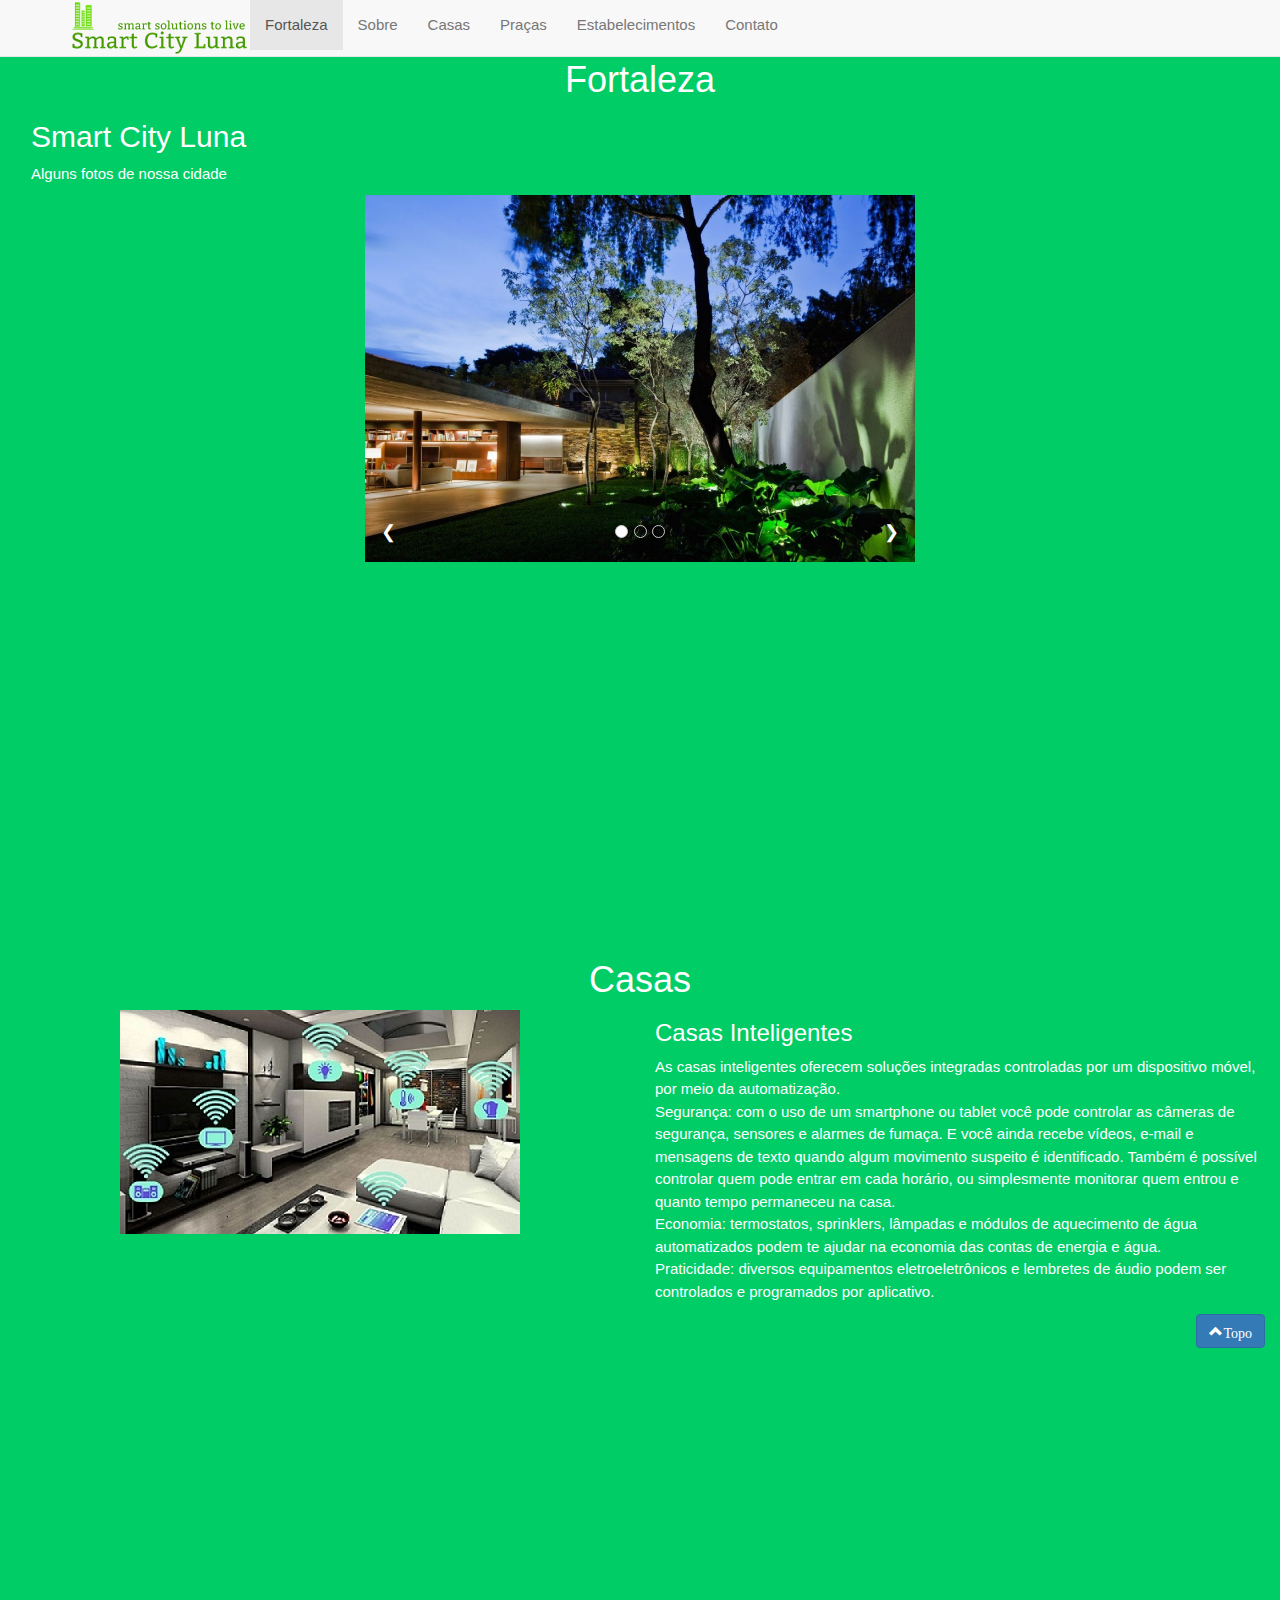
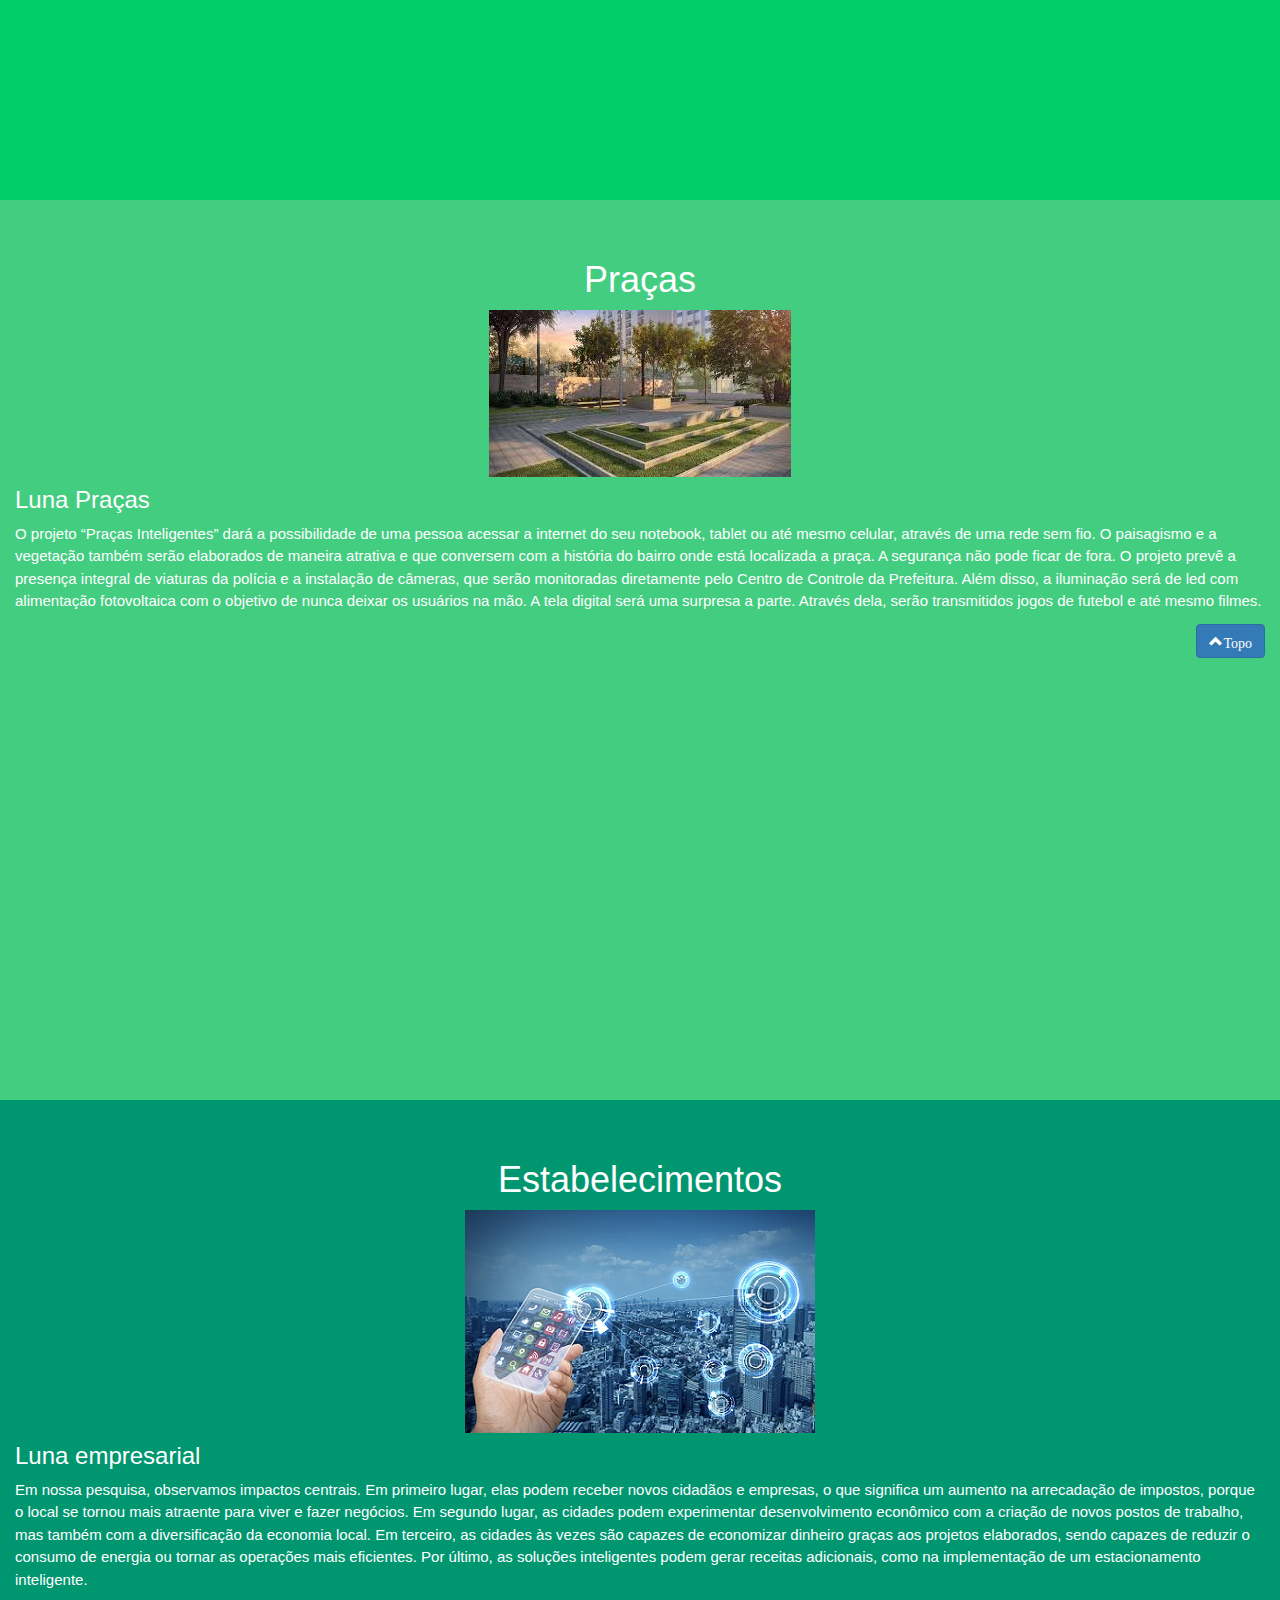
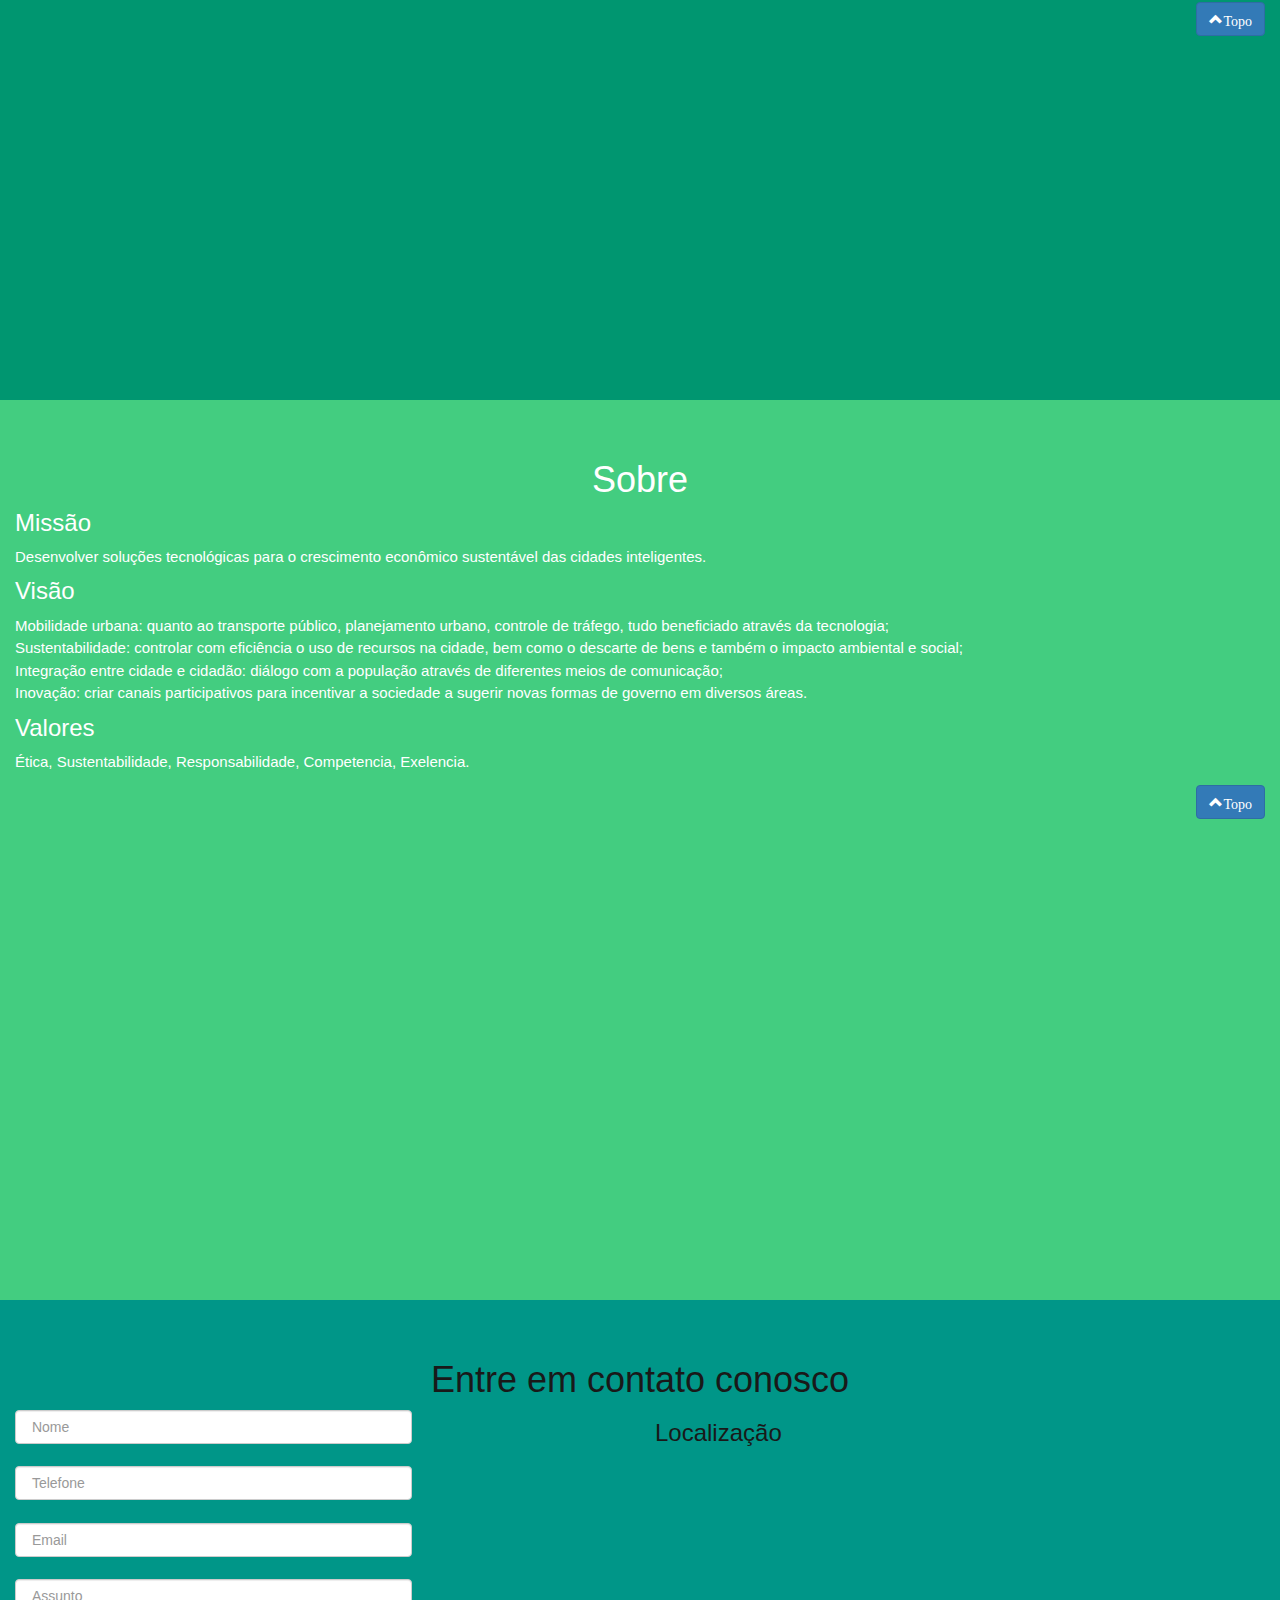
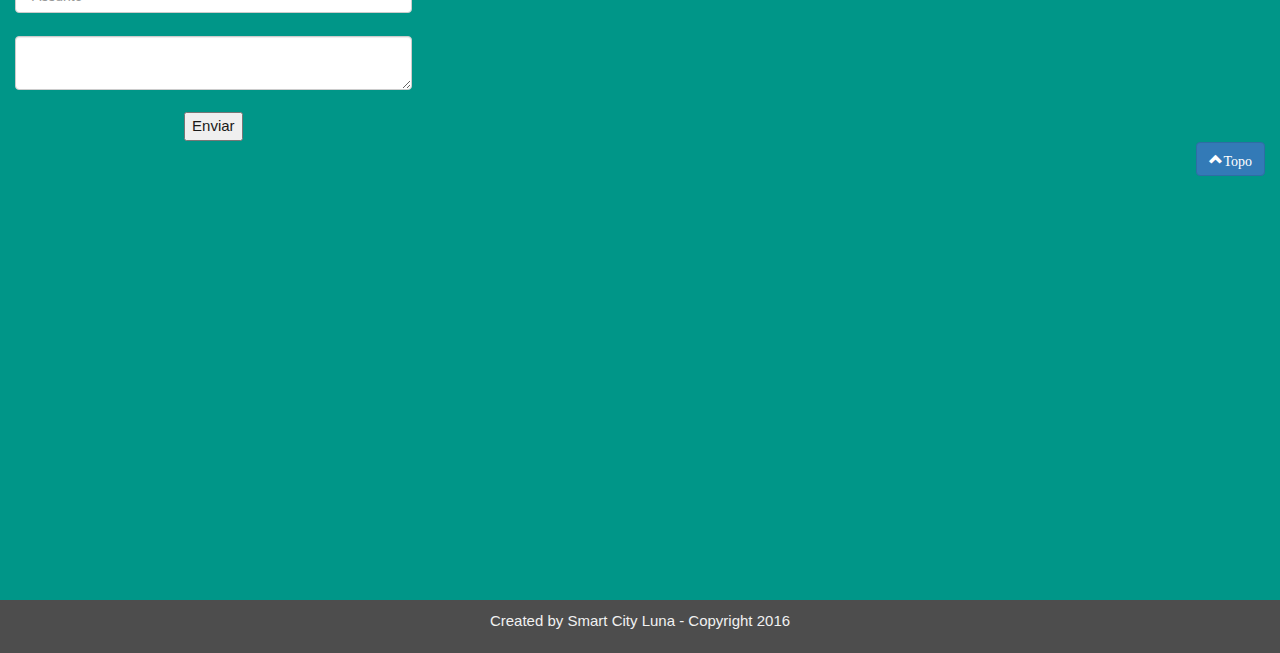
==== index.html @ f173e993 "Trabalho lançado" ====
<!DOCTYPE html>
<html lang="pt-br">
  <head>
    <meta charset="utf-8">
    <meta http-equiv="X-UA-Compatible" content="IE=edge">
    <meta name="viewport" content="width=device-width, initial-scale=1">
    <!-- The above 3 meta tags *must* come first in the head; any other head content must come *after* these tags -->
    <title>Bootstrap</title>

    <!-- Bootstrap -->
    <link href="bootstrap/css/bootstrap.min.css" rel="stylesheet">
    <link href="css/estilo.css" rel="stylesheet">
    <link rel="stylesheet" href="https://www.w3schools.com/w3css/4/w3.css">

    <style>
      .mySlides {display:none}
      .w3-left, .w3-right, .w3-badge {cursor:pointer}
      .w3-badge {height:13px;width:13px;padding:0}
    </style>


    <!-- HTML5 shim and Respond.js for IE8 support of HTML5 elements and media queries -->
    <!-- WARNING: Respond.js doesn't work if you view the page via file:// -->
    <!--[if lt IE 9]>
      <script src="https://oss.maxcdn.com/html5shiv/3.7.2/html5shiv.min.js"></script>
      <script src="https://oss.maxcdn.com/respond/1.4.2/respond.min.js"></script>
    <![endif]
  </head> -->

<body data-spy="scroll" data-target=".navbar" data-offset="50">


<nav class="navbar navbar-default navbar-fixed-top">

        <div class="container">

	        <div class="navbar-header">

	          <button type="button" class="navbar-toggle" data-toggle="collapse" data-target="#barra-navegacao">
	            <span class="icon-bar"></span>
	            <span class="icon-bar"></span>
	            <span class="icon-bar"></span>
	            <span class="sr-only">Alternar Menu</span>
	          </button>
	          <a href="#" > <img src="img/lg2.png" class="logo">  </a>

	        </div>

	        <div class="collapse navbar-collapse" id="barra-navegacao">

	          <ul class="nav navbar-nav">
	            <li class="active"> <a href="#fortaleza">Fortaleza</a></li>
	            <li> <a href="#empresa">Sobre</a></li>
	            <li> <a href="#casas">Casas</a></li>
	            <li> <a href="#pracas">Praças</a></li>
	            <li> <a href="#estabelecimentos">Estabelecimentos</a></li>
	            <li> <a href="#contato">Contato</a></li>

	          </ul>

	        </div>

        </div>
</nav>

<div id="fortaleza" class="container-fluid">
			<h1 class="text-center">Fortaleza</h1>
	
<div class="w3-container">
<h2>Smart City Luna</h2>
<p>Alguns fotos de nossa cidade</p>
</div>

<div class="w3-content w3-display-container" style="max-width:550px">
<img class="mySlides" src="img/imagem1.jpg" style="width:100%">
<img class="mySlides" src="img/imagem2.jpg" style="width:100%">
<img class="mySlides" src="img/imagem3.jpg" style="width:100%">
<div class="w3-center w3-container w3-section w3-large w3-text-white w3-display-bottommiddle" style="width:100%">
<div class="w3-left w3-hover-text-khaki" onclick="plusDivs(-1)">&#10094;</div>
<div class="w3-right w3-hover-text-khaki" onclick="plusDivs(1)">&#10095;</div>
<span class="w3-badge demo w3-border w3-transparent w3-hover-white" onclick="currentDiv(1)"></span>
<span class="w3-badge demo w3-border w3-transparent w3-hover-white" onclick="currentDiv(2)"></span>
<span class="w3-badge demo w3-border w3-transparent w3-hover-white" onclick="currentDiv(3)"></span>
</div>
</div>

<script>
var slideIndex = 1;
showDivs(slideIndex);

function plusDivs(n) {
showDivs(slideIndex += n);
}

function currentDiv(n) {
showDivs(slideIndex = n);
}

function showDivs(n) {
var i;
var x = document.getElementsByClassName("mySlides");
var dots = document.getElementsByClassName("demo");
if (n > x.length) {slideIndex = 1}
if (n < 1) {slideIndex = x.length}
for (i = 0; i < x.length; i++) {
 x[i].style.display = "none";
}
for (i = 0; i < dots.length; i++) {
 dots[i].className = dots[i].className.replace(" w3-white", "");
}
x[slideIndex-1].style.display = "block";
dots[slideIndex-1].className += " w3-white";
}

var myIndex = 0;
carousel();

function carousel() {
    var i;
    var x = document.getElementsByClassName("mySlides");
    for (i = 0; i < x.length; i++) {
       x[i].style.display = "none";
    }
    myIndex++;
    if (myIndex > x.length) {myIndex = 1}
    x[myIndex-1].style.display = "block";
    setTimeout(carousel, 3000);
}
</script>
		</div>

		<div id="casas" class="container-fluid">
			<h1 class="text-center">Casas</h1>

				<div class="row">
				
					<div class="col-lg-6" class="col-xs-12">
						
							<img src="img/casa-inteligente.jpg" class="img-responsive" class="col-xs-12">						
					</div>
				
				

				
					<div class="col-lg-6" class="col-xs-12">
						
							<h3>
								Casas Inteligentes
							</h3>
							<p>
								As casas inteligentes oferecem soluções integradas controladas por um dispositivo móvel, por meio da automatização. <br>
							Segurança: com o uso de um smartphone ou tablet você pode controlar as câmeras de segurança, sensores e alarmes de fumaça. E você ainda recebe vídeos, e-mail e mensagens de texto quando algum movimento suspeito é identificado.

							Também é possível controlar quem pode entrar em cada horário, ou simplesmente monitorar quem entrou e quanto tempo permaneceu na casa.<br>
							Economia: termostatos, sprinklers, lâmpadas e módulos de aquecimento de água automatizados podem te ajudar na economia das contas de energia e água.<br>
							Praticidade: diversos equipamentos eletroeletrônicos e lembretes de áudio podem ser controlados e programados por aplicativo.
							</p>
						
						
					</div>
				</div>
				 <button type="'button" name="button" id="btnTopo" onclick="goTopo()" class="btn btn-primary glyphicon glyphicon-chevron-up">Topo</button>



		</div>

		<div id="pracas" class="container-fluid">
			<h1 class="text-center">Praças</h1>
				<div class="row">
					<div class="col-lg-12">
						<img src="praca.jpg" class="img-responsive">
					</div>
				
			
					<div class="col-lg-12">
						<h3>Luna Praças</h3>	
						<p>
							O projeto “Praças Inteligentes” dará a possibilidade de uma pessoa acessar a internet do seu notebook, tablet ou até mesmo celular, através de uma rede sem fio. O paisagismo e a vegetação também serão elaborados de maneira atrativa e que conversem com a história do bairro onde está localizada a praça. A segurança não pode ficar de fora. O projeto prevê a presença integral de viaturas da polícia e a instalação de câmeras, que serão monitoradas diretamente pelo Centro de Controle da Prefeitura. Além disso, a iluminação será de led com alimentação fotovoltaica com o objetivo de nunca deixar os usuários na mão. A tela digital será uma surpresa a parte. Através dela, serão transmitidos jogos de futebol e até mesmo filmes.
						</p>
					</div>
				
				</div>
				<button type="'button" name="button" id="btnTopo" onclick="goTopo()" class="btn btn-primary glyphicon glyphicon-chevron-up">Topo</button>

		</div>

		<div id="estabelecimentos" class="container-fluid">
			<h1 class="text-center">Estabelecimentos</h1>
			<div class="row">
				<div class="col-lg-12">
					<img src="img/estabelecimento.jpg" class="img-responsive">
				</div>
			
			
			<div class="col-lg-12">
				<h3> Luna empresarial</h3>
				<p>
				Em nossa pesquisa, observamos impactos centrais. Em primeiro lugar, elas podem receber novos cidadãos e empresas, o que significa um aumento na arrecadação de impostos, porque o local se tornou mais atraente para viver e fazer negócios.

				Em segundo lugar, as cidades podem experimentar desenvolvimento econômico com a criação de novos postos de trabalho, mas também com a diversificação da economia local.

				Em terceiro, as cidades às vezes são capazes de economizar dinheiro graças aos projetos elaborados, sendo capazes de reduzir o consumo de energia ou tornar as operações mais eficientes.

				Por último, as soluções inteligentes podem gerar receitas adicionais, como na implementação de um estacionamento inteligente.
				</p>
			</div>
		</div>
			 <button type="'button" name="button" id="btnTopo" onclick="goTopo()" class="btn btn-primary glyphicon glyphicon-chevron-up">Topo</button>

			

		</div>
		<div id="empresa" class="container-fluid">
			<h1 class="text-center">Sobre</h1>
		

			<h3>Missão</h3>
			<p>
				Desenvolver soluções tecnológicas para o crescimento econômico sustentável das cidades inteligentes.
			</p>
			<h3>Visão</h3>
			<p>
				Mobilidade urbana: quanto ao transporte público, planejamento urbano, controle de tráfego, tudo beneficiado através da tecnologia;<br>
				Sustentabilidade: controlar com eficiência o uso de recursos na cidade, bem como o descarte de bens e também o impacto ambiental e social;<br>
				Integração entre cidade e cidadão: diálogo com a população através de diferentes meios de comunicação;<br>
				Inovação: criar canais participativos para incentivar a sociedade a sugerir novas formas de governo em diversos áreas.
			</p>
			<h3>Valores</h3>
			<p>
				Ética, Sustentabilidade, Responsabilidade, Competencia, Exelencia.
			</p>
			 <button type="'button" name="button" id="btnTopo" onclick="goTopo()" class="btn btn-primary glyphicon glyphicon-chevron-up">Topo</button>
			
		</div>
		<div id="contato" class="container-fluid">
			<h1 class="text-center">Entre em contato conosco</h1>
				<div class="row">
					<div class="col-md-4">
						<form method="post" action="enviaEmail.php">
					    	 <center>
					          <input id="nome" type="text" required="required" name="nome" placeholder="&nbsp;Nome" class="form-control">
					            <br>
				                  <input id="telefone" type="text" required name="telefone" placeholder="&nbsp;Telefone" class="form-control">
				                  <br>
				                  <input id="email" type="email" required name="email" placeholder="&nbsp;Email" class="form-control">
				                  <br>
				                  <input id="assunto" type="text" required name="assunto" placeholder="&nbsp;Assunto" class="form-control">
				                  <br>
				                  <textarea name="mensagem" id="mensagem" required  placeholder="&nbsp;Mensagem" class="form-control"> </textarea><br />
				                
				                  <button id="btnEnviar" type="button" class="botao" name="submit"> Enviar </button>
				             </center>
		             	 </form>
	              	</div>	              	
			   		<div class="col-md-2">
			   			
			   		</div>
			   	    <div class="col-md-6">
			   	    	<h3> Localização</h3>
				         <iframe src="https://www.google.com/maps/embed?pb=!1m18!1m12!1m3!1d3980.625831308579!2d-38.45012298648992!3d-3.890102545102337!2m3!1f0!2f0!3f0!3m2!1i1024!2i768!4f13.1!3m3!1m2!1s0x7c75a5099781b05%3A0x3cb3329ffbd6b0fc!2sAv.+Eus%C3%A9bio+de+Queiroz%2C+Eus%C3%A9bio+-+CE!5e0!3m2!1spt-BR!2sbr!4v1508689004260" width="300" height="200" frameborder="0" style="border:0" allowfullscreen></iframe>
				    </div> 
				              
			     </div>

			    
			      <button type="'button" name="button" id="btnTopo" onclick="goTopo()" class="btn btn-primary glyphicon glyphicon-chevron-up">Topo</button>
		</div>



	<script src="https://ajax.googleapis.com/ajax/libs/jquery/1.11.3/jquery.min.js"></script>
    <!-- Include all compiled plugins (below), or include individual files as needed -->
    <script src="bootstrap/js/bootstrap.min.js"></script>
    <script src="js/script.js"></script>
</body>

<footer>

    <p>Created by Smart City Luna - Copyright 2016</p>

 </footer>

<style media="screen">
  #btnTopo{
    float: right;
    margin-bottom: 0px
    
  }
</style>

<script>
  function goTopo(){
    window.scrollTo(0, 0);
  }


</script>


</html>
---- css/estilo.css ----
body{
  position:relative;
}

#fortaleza {padding-top:50px;height:100vh;color: #fff; background-color: #00CD66;}
#empresa {padding-top:50px;height:100vh;color: #fff; background-color:#43CD80 ;}
#casas {padding-top:50px;height:100vh;color: #fff; background-color: #00CD66;}
#pracas {padding-top:50px;height:100vh;color: #fff; background-color: #43CD80;}
#estabelecimentos {padding-top:50px;height:100vh;color: #fff; background-color:#009670;}
#contato {padding-top:50px;height:100vh;color: #191919; background-color:#009688;}

.img-responsive {
    margin: 0 auto;
}

#container{
  width: 80%;
  height: 450px;
  border: 1px solid black;
  margin: 0 auto;
  position: relative;
}

#container>img{
  width: 100%;
  height: 100%;
  position: relative;
}

#container>.btn{
  position: absolute;
  width: 50px;
  height: 50px;
  border: none;
  border-radius: 25px;
  top: 200px;
  background: black;
  color: white;
  font-size: 20px;

}

#container>#btn2{
  position: relative;
  float: right;
}

#container>#btn1:houver{
  box-shadow: 10px 0px 20px 0px black;
}

#container>#btn1:houver{
  box-shadow: -10px 0px 20px 0px black;
}

.topo{
  color: #191919;
  float: right;
  
}


footer{
  text-align: center;
  padding: 10px;
  background-color: #4d4d4d;
  color: #f1f1f1;
}

#logo{
  padding-top: 0px;
  padding-left: 0px;
  max-width: 180px;
  max-height: 56;
  display: none;

  
}
.img-casa{
  width: 100px;
  height: 100px;
}
  #formulario{
    float: left;

  }
  

@media only screen and (max-width: 959px) {
    p,h1,h2,h3{
        font-size: 14px;
    }
}

/* Tablet Portrait size to standard 960 (devices and browsers) */
@media only screen and (min-width: 768px) and (max-width: 959px) {
    p,h3{
        font-size: 12px;
    }
}

/* All Mobile Sizes (devices and browser) */
@media only screen and (max-width: 767px) {
    p,h3{
        font-size: 10px;
    }
}

@media only screen and (max-width: 767px) {
    form{
        
        height: 300px;
    }
}
@media only screen and (min-width: 768px) and (max-width: 959px) {
   form{
        
        height: 300px;
    }
}

@media only screen and (max-width: 767px) {
    iframe{
        width: 200px;
        height: 100px;

    }
}
@media only screen and (min-width: 768px) and (max-width: 959px) {
   iframe{
        width: 200px;
        height: 100px;

    }
}


}
/*@media only screen and (max-width: 767px) {
    img{
        width: 300px;
        height: 300px;

    }
    nav #container #navbar-header a #logo{
      width: 180px
      height:56px;
    }
}

/* Mobile Landscape Size to Tablet Portrait (devices and browsers) */
/*@media only screen and (min-width: 480px) and (max-width: 767px) {
    p,h3{
        font-size: 9px;
    }
} */

/* Mobile Portrait Size to Mobile Landscape Size (devices and browsers) */
/*
@media only screen and (max-width: 479px) {
    p,h3{
        font-size: 7px;
    }
} 
*/
#local{
 float: right;

}
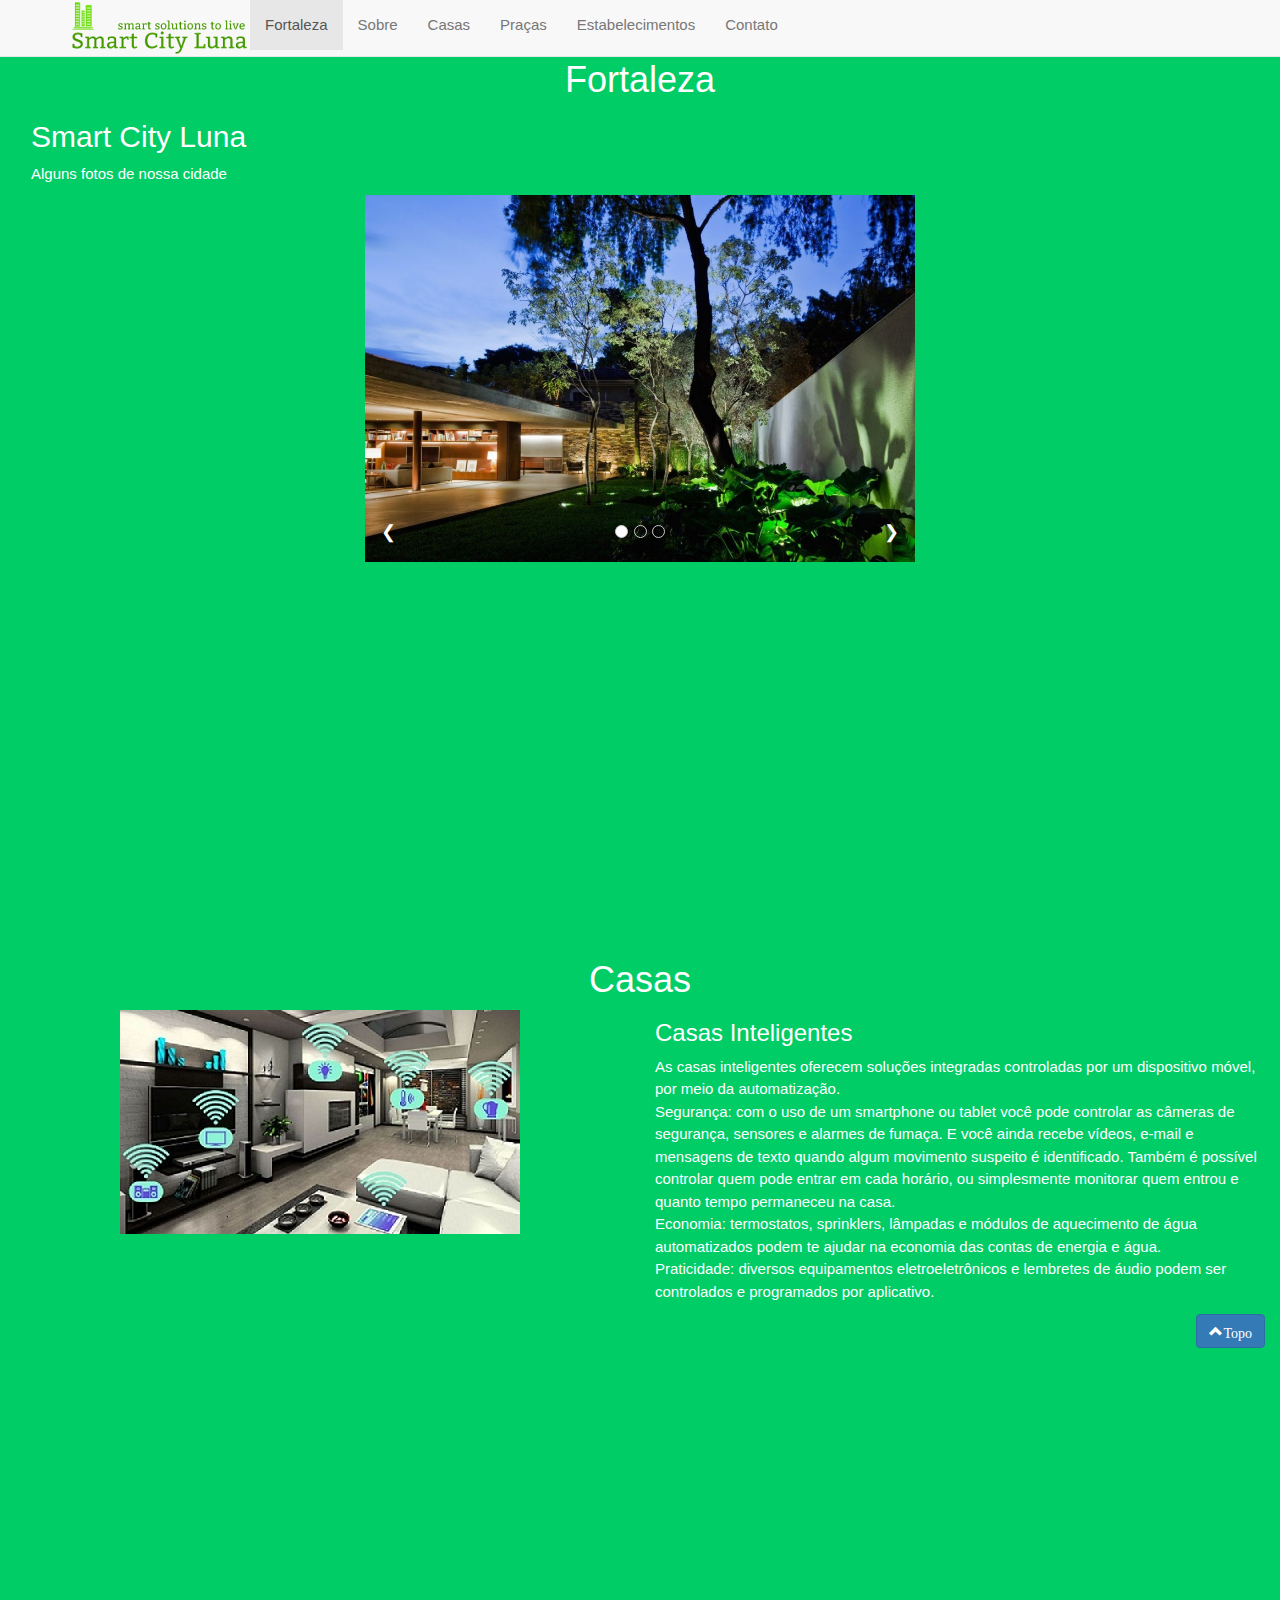
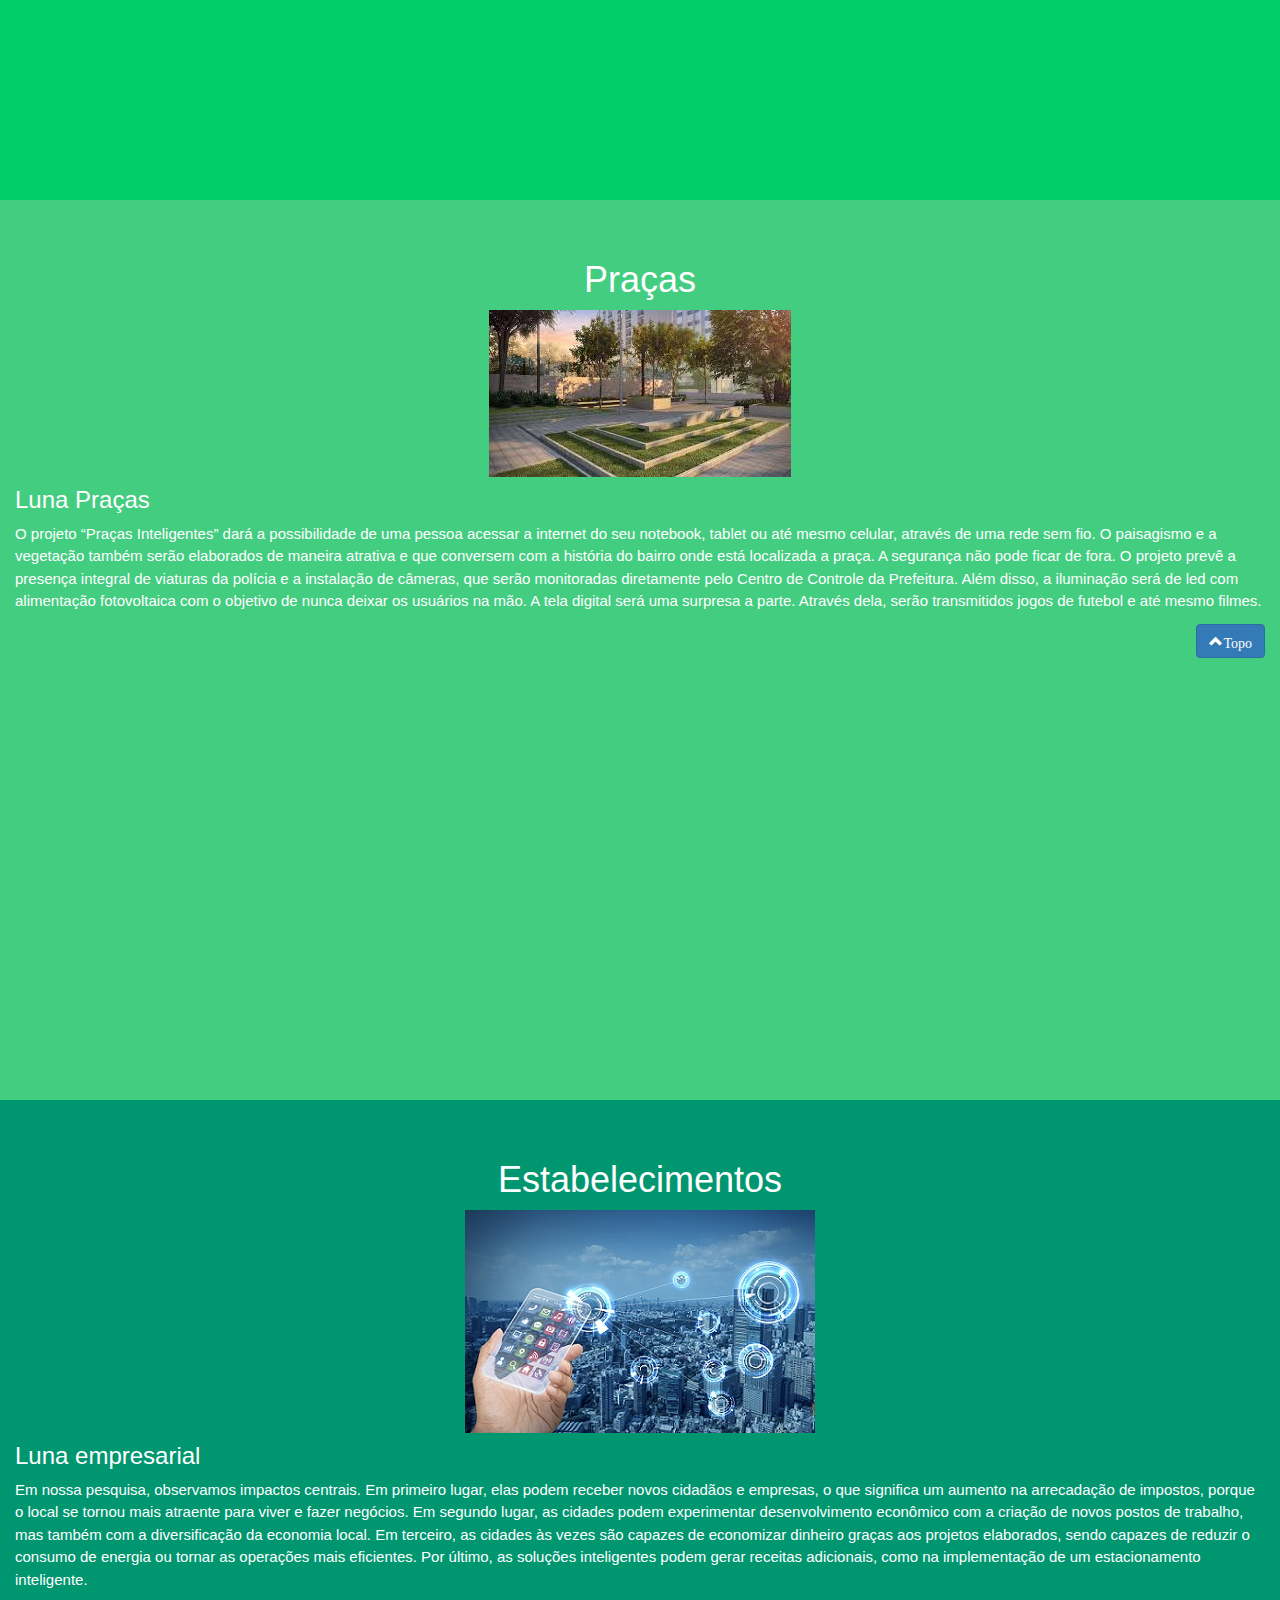
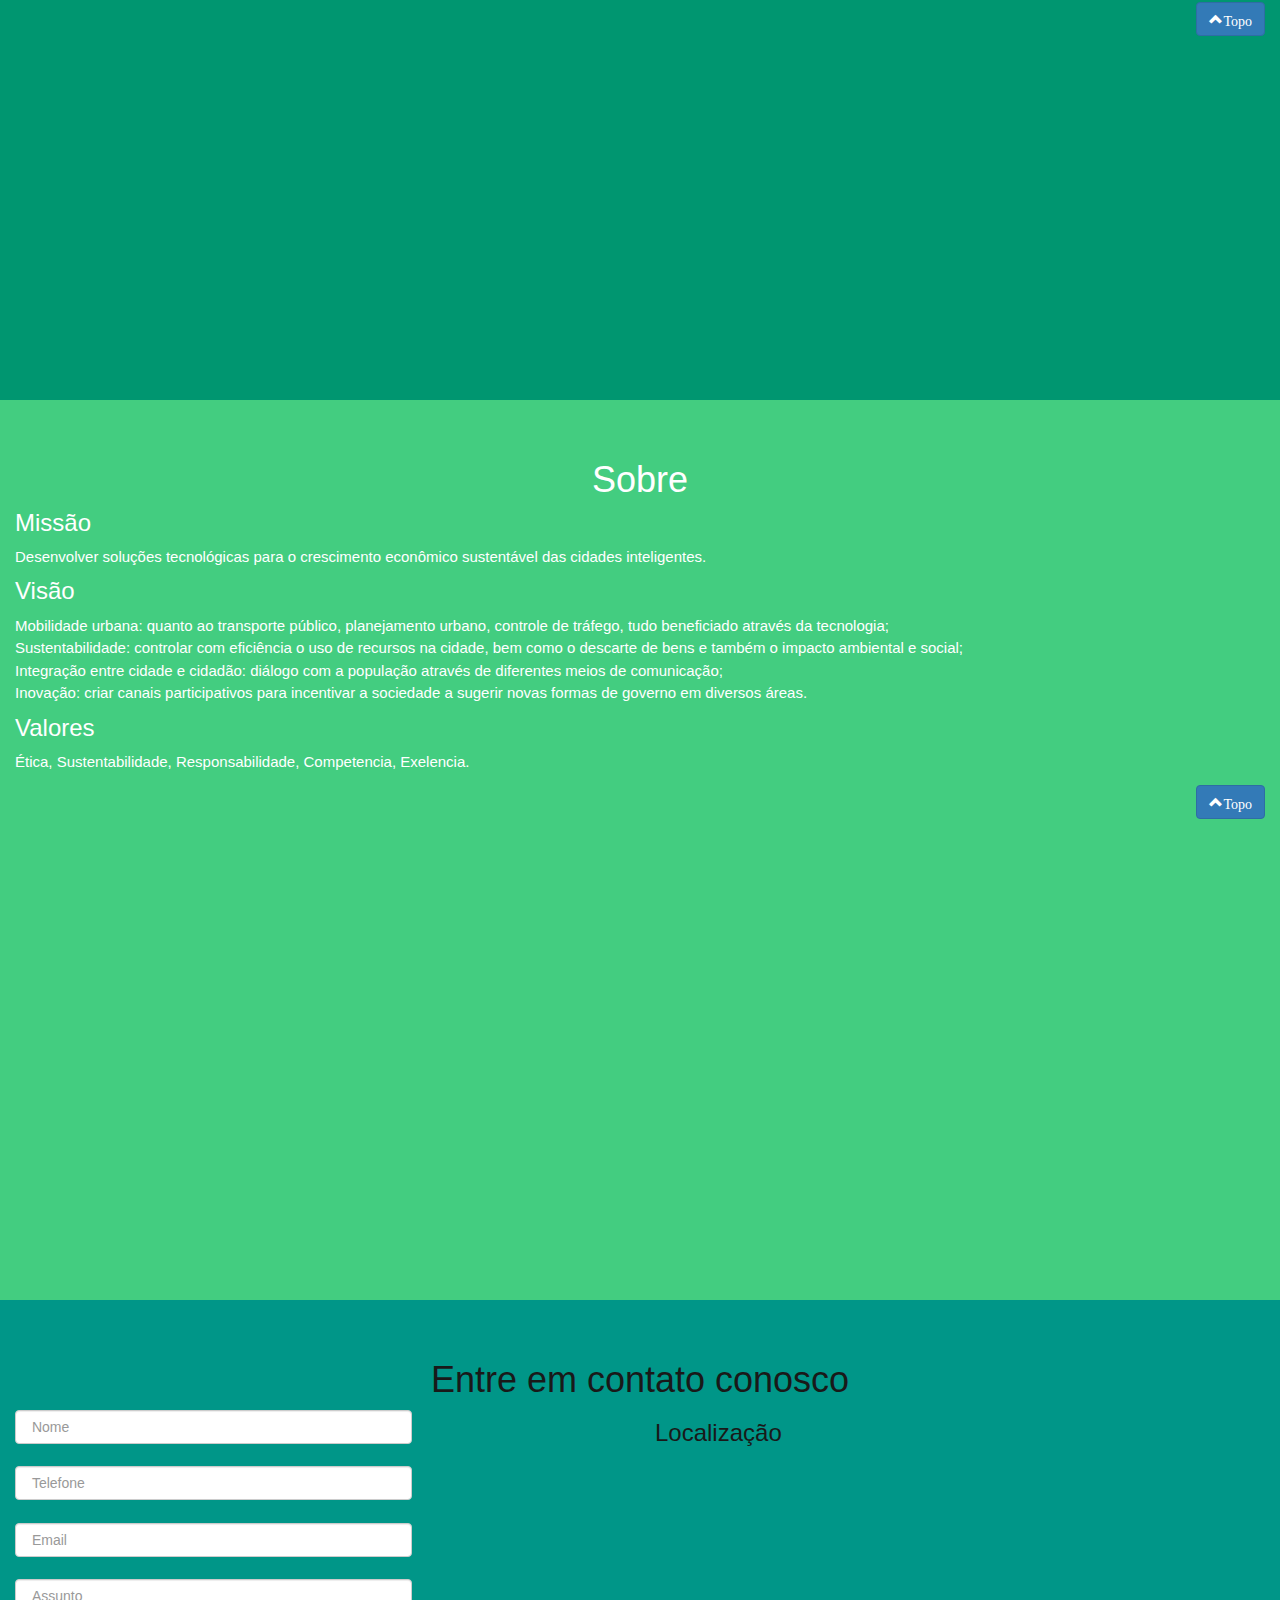
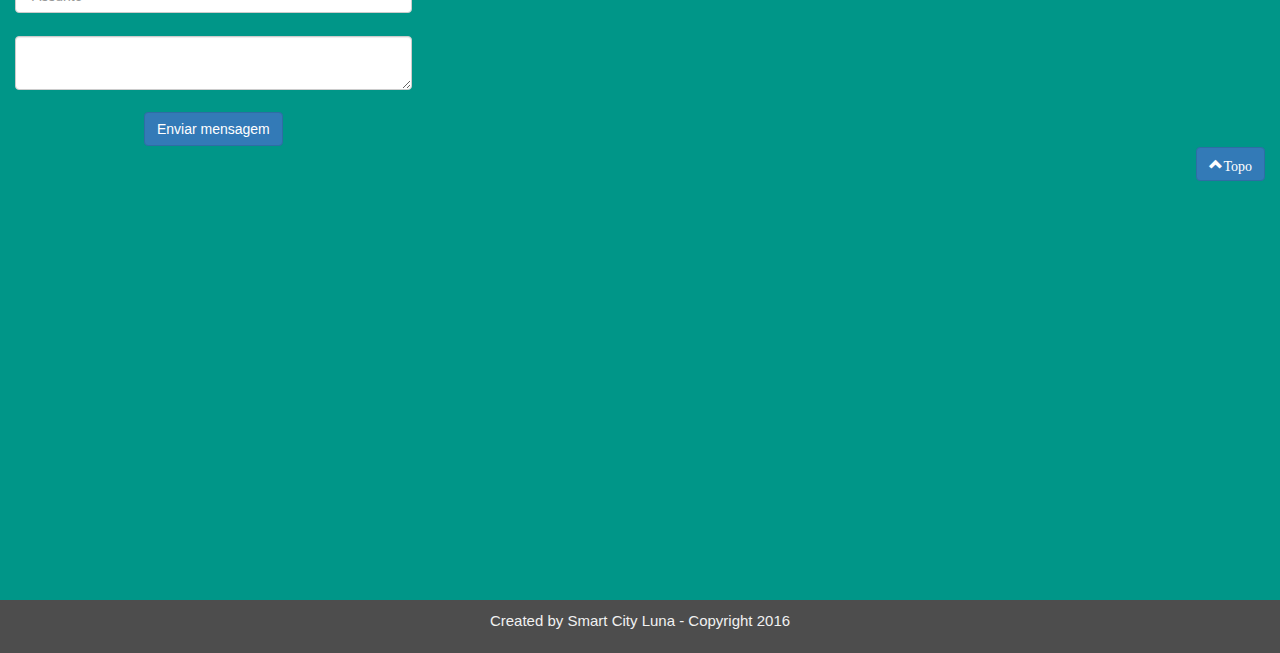
==== commit ae1d1834: "Bugs" ====
--- a/index.html
+++ b/index.html
@@ -5,7 +5,7 @@
     <meta http-equiv="X-UA-Compatible" content="IE=edge">
     <meta name="viewport" content="width=device-width, initial-scale=1">
     <!-- The above 3 meta tags *must* come first in the head; any other head content must come *after* these tags -->
-    <title>Bootstrap</title>
+    <title>Smart City Luna</title>
 
     <!-- Bootstrap -->
     <link href="bootstrap/css/bootstrap.min.css" rel="stylesheet">
@@ -27,7 +27,7 @@
     <![endif]
   </head> -->
 
-<body data-spy="scroll" data-target=".navbar" data-offset="50">
+<body data-spy="scroll" data-target=".navbar" data-offset="50" onload="limpaForm()">
 
 
 <nav class="navbar navbar-default navbar-fixed-top">
@@ -71,7 +71,7 @@
 <p>Alguns fotos de nossa cidade</p>
 </div>
 
-<div class="w3-content w3-display-container" style="max-width:550px">
+<div class="w3-content w3-display-container" style="max-width:550px;">
 <img class="mySlides" src="img/imagem1.jpg" style="width:100%">
 <img class="mySlides" src="img/imagem2.jpg" style="width:100%">
 <img class="mySlides" src="img/imagem3.jpg" style="width:100%">
@@ -237,7 +237,7 @@
 			<h1 class="text-center">Entre em contato conosco</h1>
 				<div class="row">
 					<div class="col-md-4">
-						<form method="post" action="enviaEmail.php">
+						<form method="post" action="enviaEmail.php" id="formEnvio">
 					    	 <center>
 					          <input id="nome" type="text" required="required" name="nome" placeholder="&nbsp;Nome" class="form-control">
 					            <br>
@@ -248,8 +248,7 @@
 				                  <input id="assunto" type="text" required name="assunto" placeholder="&nbsp;Assunto" class="form-control">
 				                  <br>
 				                  <textarea name="mensagem" id="mensagem" required  placeholder="&nbsp;Mensagem" class="form-control"> </textarea><br />
-				                
-				                  <button id="btnEnviar" type="button" class="botao" name="submit"> Enviar </button>
+								 <button class="btn btn-primary" type="submit" value="button" id="btnEnviar">Enviar mensagem</button>
 				             </center>
 		             	 </form>
 	              	</div>	              	
@@ -289,13 +288,17 @@
   }
 </style>
 
-<script>
-  function goTopo(){
-    window.scrollTo(0, 0);
-  }
-
-
-</script>
+  <script>
+      function goTopo(){
+          window.scrollTo(0, 0);
+      }
+
+      function limpaForm() {
+          document.getElementById('formEnvio').reset();
+      }
+
+
+  </script>
 
 
 </html>
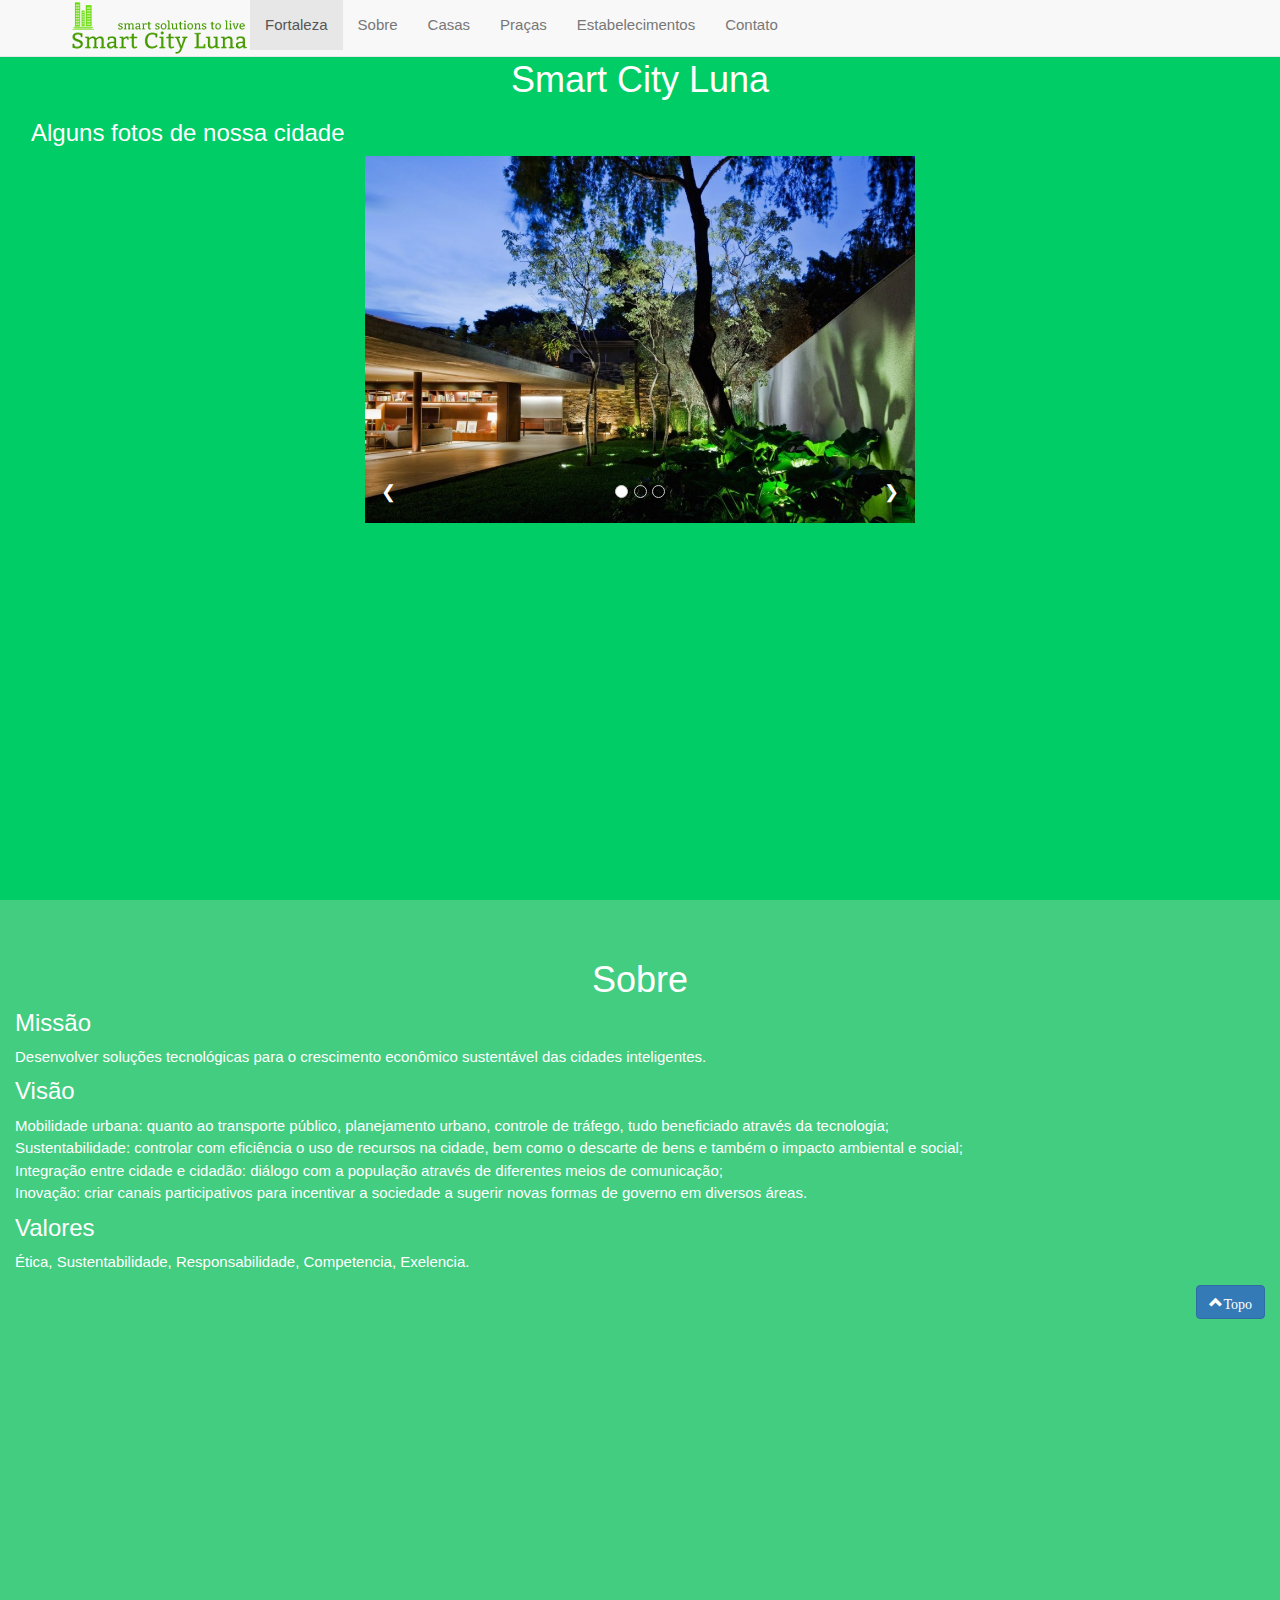
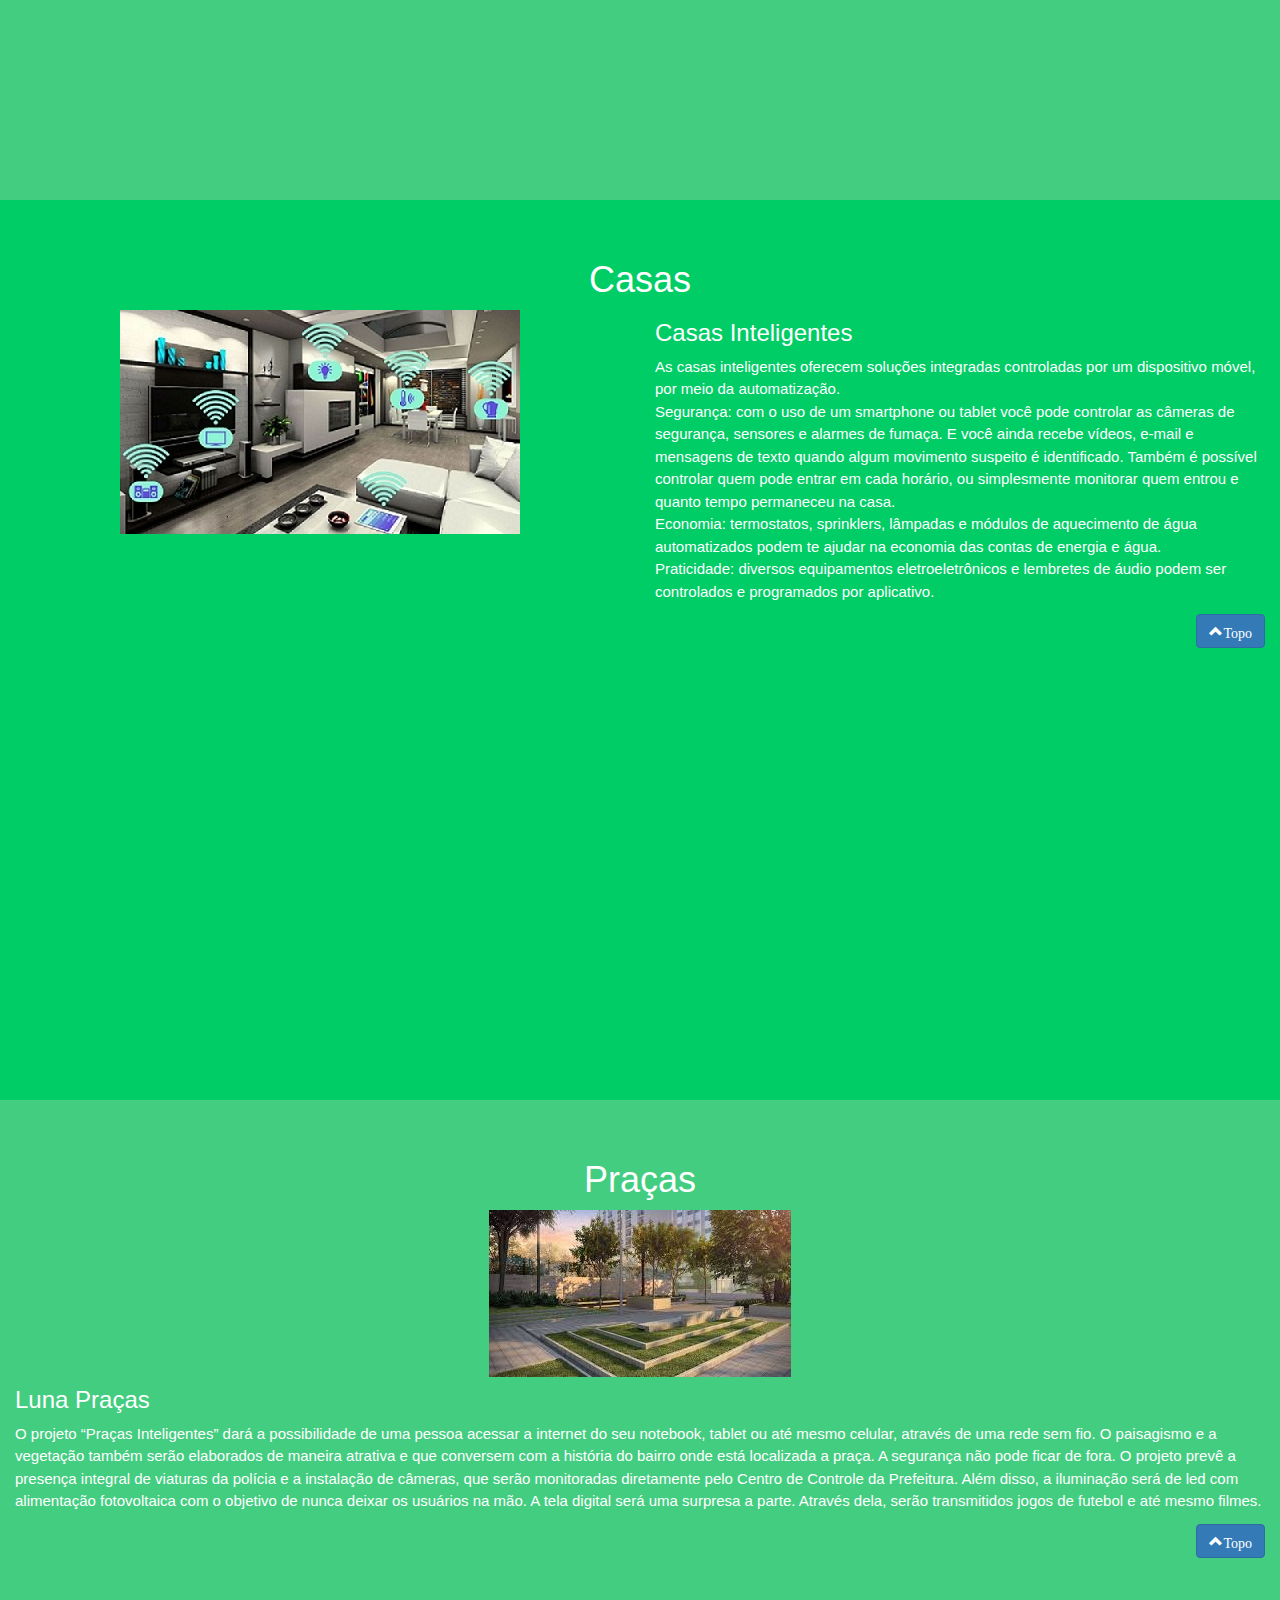
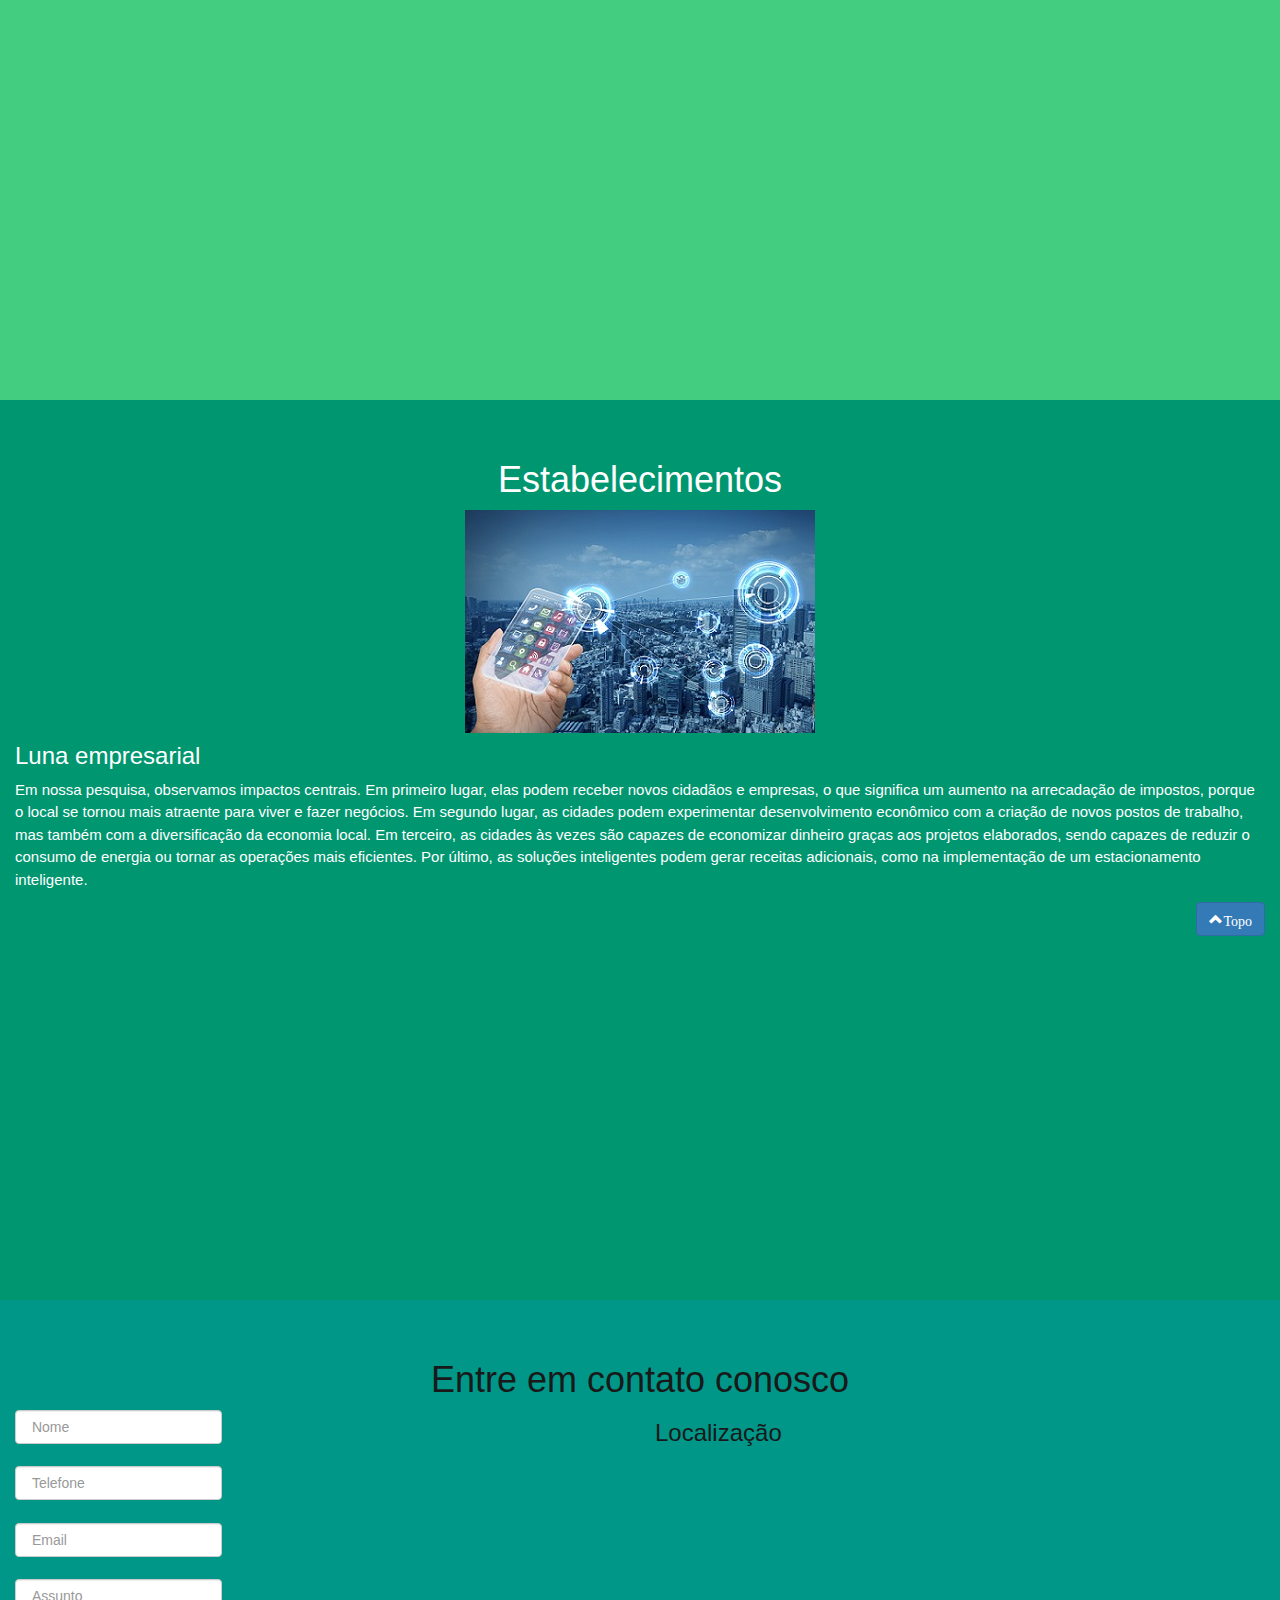
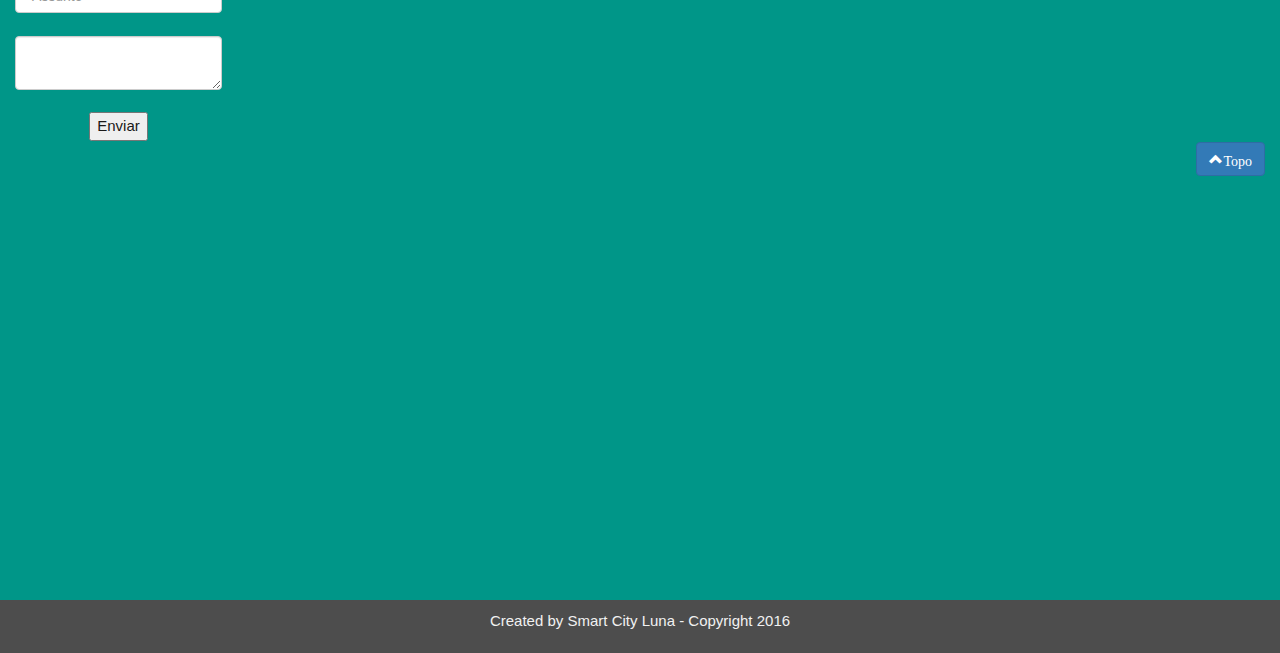
==== commit 89d6d3c5: "teste" ====
--- a/index.html
+++ b/index.html
@@ -5,7 +5,7 @@
     <meta http-equiv="X-UA-Compatible" content="IE=edge">
     <meta name="viewport" content="width=device-width, initial-scale=1">
     <!-- The above 3 meta tags *must* come first in the head; any other head content must come *after* these tags -->
-    <title>Smart City Luna</title>
+    <title>Bootstrap</title>
 
     <!-- Bootstrap -->
     <link href="bootstrap/css/bootstrap.min.css" rel="stylesheet">
@@ -27,7 +27,7 @@
     <![endif]
   </head> -->
 
-<body data-spy="scroll" data-target=".navbar" data-offset="50" onload="limpaForm()">
+<body data-spy="scroll" data-target=".navbar" data-offset="50">
 
 
 <nav class="navbar navbar-default navbar-fixed-top">
@@ -64,14 +64,13 @@
 </nav>
 
 <div id="fortaleza" class="container-fluid">
-			<h1 class="text-center">Fortaleza</h1>
-	
+			<h1 class="text-center" id="h1s">Smart City Luna</h1>
+
 <div class="w3-container">
-<h2>Smart City Luna</h2>
-<p>Alguns fotos de nossa cidade</p>
+<h3 id="h3s">Alguns fotos de nossa cidade</h3>
 </div>
 
-<div class="w3-content w3-display-container" style="max-width:550px;">
+<div class="w3-content w3-display-container" style="max-width:550px">
 <img class="mySlides" src="img/imagem1.jpg" style="width:100%">
 <img class="mySlides" src="img/imagem2.jpg" style="width:100%">
 <img class="mySlides" src="img/imagem3.jpg" style="width:100%">
@@ -127,142 +126,148 @@
     setTimeout(carousel, 3000);
 }
 </script>
-		</div>
-
-		<div id="casas" class="container-fluid">
-			<h1 class="text-center">Casas</h1>
-
-				<div class="row">
-				
-					<div class="col-lg-6" class="col-xs-12">
-						
-							<img src="img/casa-inteligente.jpg" class="img-responsive" class="col-xs-12">						
-					</div>
-				
-				
-
-				
-					<div class="col-lg-6" class="col-xs-12">
-						
-							<h3>
-								Casas Inteligentes
-							</h3>
-							<p>
-								As casas inteligentes oferecem soluções integradas controladas por um dispositivo móvel, por meio da automatização. <br>
-							Segurança: com o uso de um smartphone ou tablet você pode controlar as câmeras de segurança, sensores e alarmes de fumaça. E você ainda recebe vídeos, e-mail e mensagens de texto quando algum movimento suspeito é identificado.
-
-							Também é possível controlar quem pode entrar em cada horário, ou simplesmente monitorar quem entrou e quanto tempo permaneceu na casa.<br>
-							Economia: termostatos, sprinklers, lâmpadas e módulos de aquecimento de água automatizados podem te ajudar na economia das contas de energia e água.<br>
-							Praticidade: diversos equipamentos eletroeletrônicos e lembretes de áudio podem ser controlados e programados por aplicativo.
-							</p>
-						
-						
-					</div>
-				</div>
-				 <button type="'button" name="button" id="btnTopo" onclick="goTopo()" class="btn btn-primary glyphicon glyphicon-chevron-up">Topo</button>
-
-
-
-		</div>
-
-		<div id="pracas" class="container-fluid">
-			<h1 class="text-center">Praças</h1>
-				<div class="row">
-					<div class="col-lg-12">
-						<img src="praca.jpg" class="img-responsive">
-					</div>
-				
-			
-					<div class="col-lg-12">
-						<h3>Luna Praças</h3>	
-						<p>
-							O projeto “Praças Inteligentes” dará a possibilidade de uma pessoa acessar a internet do seu notebook, tablet ou até mesmo celular, através de uma rede sem fio. O paisagismo e a vegetação também serão elaborados de maneira atrativa e que conversem com a história do bairro onde está localizada a praça. A segurança não pode ficar de fora. O projeto prevê a presença integral de viaturas da polícia e a instalação de câmeras, que serão monitoradas diretamente pelo Centro de Controle da Prefeitura. Além disso, a iluminação será de led com alimentação fotovoltaica com o objetivo de nunca deixar os usuários na mão. A tela digital será uma surpresa a parte. Através dela, serão transmitidos jogos de futebol e até mesmo filmes.
-						</p>
-					</div>
-				
-				</div>
-				<button type="'button" name="button" id="btnTopo" onclick="goTopo()" class="btn btn-primary glyphicon glyphicon-chevron-up">Topo</button>
-
-		</div>
-
-		<div id="estabelecimentos" class="container-fluid">
-			<h1 class="text-center">Estabelecimentos</h1>
-			<div class="row">
-				<div class="col-lg-12">
-					<img src="img/estabelecimento.jpg" class="img-responsive">
-				</div>
-			
-			
-			<div class="col-lg-12">
-				<h3> Luna empresarial</h3>
-				<p>
-				Em nossa pesquisa, observamos impactos centrais. Em primeiro lugar, elas podem receber novos cidadãos e empresas, o que significa um aumento na arrecadação de impostos, porque o local se tornou mais atraente para viver e fazer negócios.
-
-				Em segundo lugar, as cidades podem experimentar desenvolvimento econômico com a criação de novos postos de trabalho, mas também com a diversificação da economia local.
-
-				Em terceiro, as cidades às vezes são capazes de economizar dinheiro graças aos projetos elaborados, sendo capazes de reduzir o consumo de energia ou tornar as operações mais eficientes.
-
-				Por último, as soluções inteligentes podem gerar receitas adicionais, como na implementação de um estacionamento inteligente.
-				</p>
-			</div>
-		</div>
-			 <button type="'button" name="button" id="btnTopo" onclick="goTopo()" class="btn btn-primary glyphicon glyphicon-chevron-up">Topo</button>
-
-			
-
-		</div>
+
+		</div>
+
+
 		<div id="empresa" class="container-fluid">
-			<h1 class="text-center">Sobre</h1>
-		
-
-			<h3>Missão</h3>
+			<h1 class="text-center" id="h1s">Sobre</h1>
+
+
+			<h3 id="h3s">Missão</h3>
 			<p>
 				Desenvolver soluções tecnológicas para o crescimento econômico sustentável das cidades inteligentes.
 			</p>
-			<h3>Visão</h3>
+			<h3 id="h3s">Visão</h3>
 			<p>
 				Mobilidade urbana: quanto ao transporte público, planejamento urbano, controle de tráfego, tudo beneficiado através da tecnologia;<br>
 				Sustentabilidade: controlar com eficiência o uso de recursos na cidade, bem como o descarte de bens e também o impacto ambiental e social;<br>
 				Integração entre cidade e cidadão: diálogo com a população através de diferentes meios de comunicação;<br>
 				Inovação: criar canais participativos para incentivar a sociedade a sugerir novas formas de governo em diversos áreas.
 			</p>
-			<h3>Valores</h3>
+			<h3 id="h3s">Valores</h3>
 			<p>
 				Ética, Sustentabilidade, Responsabilidade, Competencia, Exelencia.
 			</p>
 			 <button type="'button" name="button" id="btnTopo" onclick="goTopo()" class="btn btn-primary glyphicon glyphicon-chevron-up">Topo</button>
-			
-		</div>
+
+		</div>
+
+
+		<div id="casas" class="container-fluid">
+			<h1 class="text-center" id="h1s">Casas</h1>
+
+				<div class="row">
+
+					<div class="col-lg-6" class="col-xs-12" id="img-casa">
+
+							<img src="img/casa-inteligente.jpg" class="img-responsive">
+					</div>
+
+
+
+
+					<div class="col-lg-6" class="col-xs-12">
+
+							<h3 id="h3s">
+								Casas Inteligentes
+							</h3>
+							<p>
+								As casas inteligentes oferecem soluções integradas controladas por um dispositivo móvel, por meio da automatização. <br>
+							Segurança: com o uso de um smartphone ou tablet você pode controlar as câmeras de segurança, sensores e alarmes de fumaça. E você ainda recebe vídeos, e-mail e mensagens de texto quando algum movimento suspeito é identificado.
+
+							Também é possível controlar quem pode entrar em cada horário, ou simplesmente monitorar quem entrou e quanto tempo permaneceu na casa.<br>
+							Economia: termostatos, sprinklers, lâmpadas e módulos de aquecimento de água automatizados podem te ajudar na economia das contas de energia e água.<br>
+							Praticidade: diversos equipamentos eletroeletrônicos e lembretes de áudio podem ser controlados e programados por aplicativo.
+							</p>
+
+
+					</div>
+				</div>
+				 <button type="'button" name="button" id="btnTopo" onclick="goTopo()" class="btn btn-primary glyphicon glyphicon-chevron-up">Topo</button>
+
+
+
+		</div>
+
+		<div id="pracas" class="container-fluid">
+			<h1 class="text-center" id="h1s">Praças</h1>
+				<div class="row">
+					<div class="col-lg-12">
+						<img src="praca.jpg" class="img-responsive">
+					</div>
+
+
+					<div class="col-lg-12">
+						<h3 id="h3s">Luna Praças</h3>
+						<p>
+							O projeto “Praças Inteligentes” dará a possibilidade de uma pessoa acessar a internet do seu notebook, tablet ou até mesmo celular, através de uma rede sem fio. O paisagismo e a vegetação também serão elaborados de maneira atrativa e que conversem com a história do bairro onde está localizada a praça. A segurança não pode ficar de fora. O projeto prevê a presença integral de viaturas da polícia e a instalação de câmeras, que serão monitoradas diretamente pelo Centro de Controle da Prefeitura. Além disso, a iluminação será de led com alimentação fotovoltaica com o objetivo de nunca deixar os usuários na mão. A tela digital será uma surpresa a parte. Através dela, serão transmitidos jogos de futebol e até mesmo filmes.
+						</p>
+					</div>
+
+				</div>
+				<button type="'button" name="button" id="btnTopo" onclick="goTopo()" class="btn btn-primary glyphicon glyphicon-chevron-up">Topo</button>
+
+		</div>
+
+		<div id="estabelecimentos" class="container-fluid">
+			<h1 class="text-center" id="h1s">Estabelecimentos</h1>
+			<div class="row">
+				<div class="col-lg-12">
+					<img src="img/estabelecimento.jpg" class="img-responsive">
+				</div>
+
+
+			<div class="col-lg-12">
+				<h3 id="h3s"> Luna empresarial</h3>
+				<p>
+				Em nossa pesquisa, observamos impactos centrais. Em primeiro lugar, elas podem receber novos cidadãos e empresas, o que significa um aumento na arrecadação de impostos, porque o local se tornou mais atraente para viver e fazer negócios.
+
+				Em segundo lugar, as cidades podem experimentar desenvolvimento econômico com a criação de novos postos de trabalho, mas também com a diversificação da economia local.
+
+				Em terceiro, as cidades às vezes são capazes de economizar dinheiro graças aos projetos elaborados, sendo capazes de reduzir o consumo de energia ou tornar as operações mais eficientes.
+
+				Por último, as soluções inteligentes podem gerar receitas adicionais, como na implementação de um estacionamento inteligente.
+				</p>
+			</div>
+		</div>
+			 <button type="'button" name="button" id="btnTopo" onclick="goTopo()" class="btn btn-primary glyphicon glyphicon-chevron-up">Topo</button>
+
+
+
+		</div>
+		
 		<div id="contato" class="container-fluid">
-			<h1 class="text-center">Entre em contato conosco</h1>
+			<h1 class="text-center" id="h1s">Entre em contato conosco</h1>
 				<div class="row">
-					<div class="col-md-4">
-						<form method="post" action="enviaEmail.php" id="formEnvio">
+					<div class="col-md-4" class="col-xs-12">
+						<form method="post" action="enviaEmail.php" id="formulario">
 					    	 <center>
 					          <input id="nome" type="text" required="required" name="nome" placeholder="&nbsp;Nome" class="form-control">
 					            <br>
-				                  <input id="telefone" type="text" required name="telefone" placeholder="&nbsp;Telefone" class="form-control">
+				                  <input id="telefone" type="number" required name="telefone" placeholder="&nbsp;Telefone" class="form-control">
 				                  <br>
 				                  <input id="email" type="email" required name="email" placeholder="&nbsp;Email" class="form-control">
 				                  <br>
 				                  <input id="assunto" type="text" required name="assunto" placeholder="&nbsp;Assunto" class="form-control">
 				                  <br>
 				                  <textarea name="mensagem" id="mensagem" required  placeholder="&nbsp;Mensagem" class="form-control"> </textarea><br />
-								 <button class="btn btn-primary" type="submit" value="button" id="btnEnviar">Enviar mensagem</button>
+
+				                  <button id="btnEnviar" type="button" class="botao" name="submit"> Enviar </button>
 				             </center>
 		             	 </form>
-	              	</div>	              	
+	              	</div>
 			   		<div class="col-md-2">
-			   			
+
 			   		</div>
-			   	    <div class="col-md-6">
-			   	    	<h3> Localização</h3>
+			   	    <div class="col-md-6" class="col-xs-12">
+			   	    	<h3 id="h3s"> Localização</h3>
 				         <iframe src="https://www.google.com/maps/embed?pb=!1m18!1m12!1m3!1d3980.625831308579!2d-38.45012298648992!3d-3.890102545102337!2m3!1f0!2f0!3f0!3m2!1i1024!2i768!4f13.1!3m3!1m2!1s0x7c75a5099781b05%3A0x3cb3329ffbd6b0fc!2sAv.+Eus%C3%A9bio+de+Queiroz%2C+Eus%C3%A9bio+-+CE!5e0!3m2!1spt-BR!2sbr!4v1508689004260" width="300" height="200" frameborder="0" style="border:0" allowfullscreen></iframe>
-				    </div> 
-				              
+				    </div>
+
 			     </div>
 
-			    
+
 			      <button type="'button" name="button" id="btnTopo" onclick="goTopo()" class="btn btn-primary glyphicon glyphicon-chevron-up">Topo</button>
 		</div>
 
@@ -284,21 +289,17 @@
   #btnTopo{
     float: right;
     margin-bottom: 0px
-    
+
   }
 </style>
 
-  <script>
-      function goTopo(){
-          window.scrollTo(0, 0);
-      }
-
-      function limpaForm() {
-          document.getElementById('formEnvio').reset();
-      }
-
-
-  </script>
+<script>
+  function goTopo(){
+    window.scrollTo(0, 0);
+  }
+
+
+</script>
 
 
 </html>
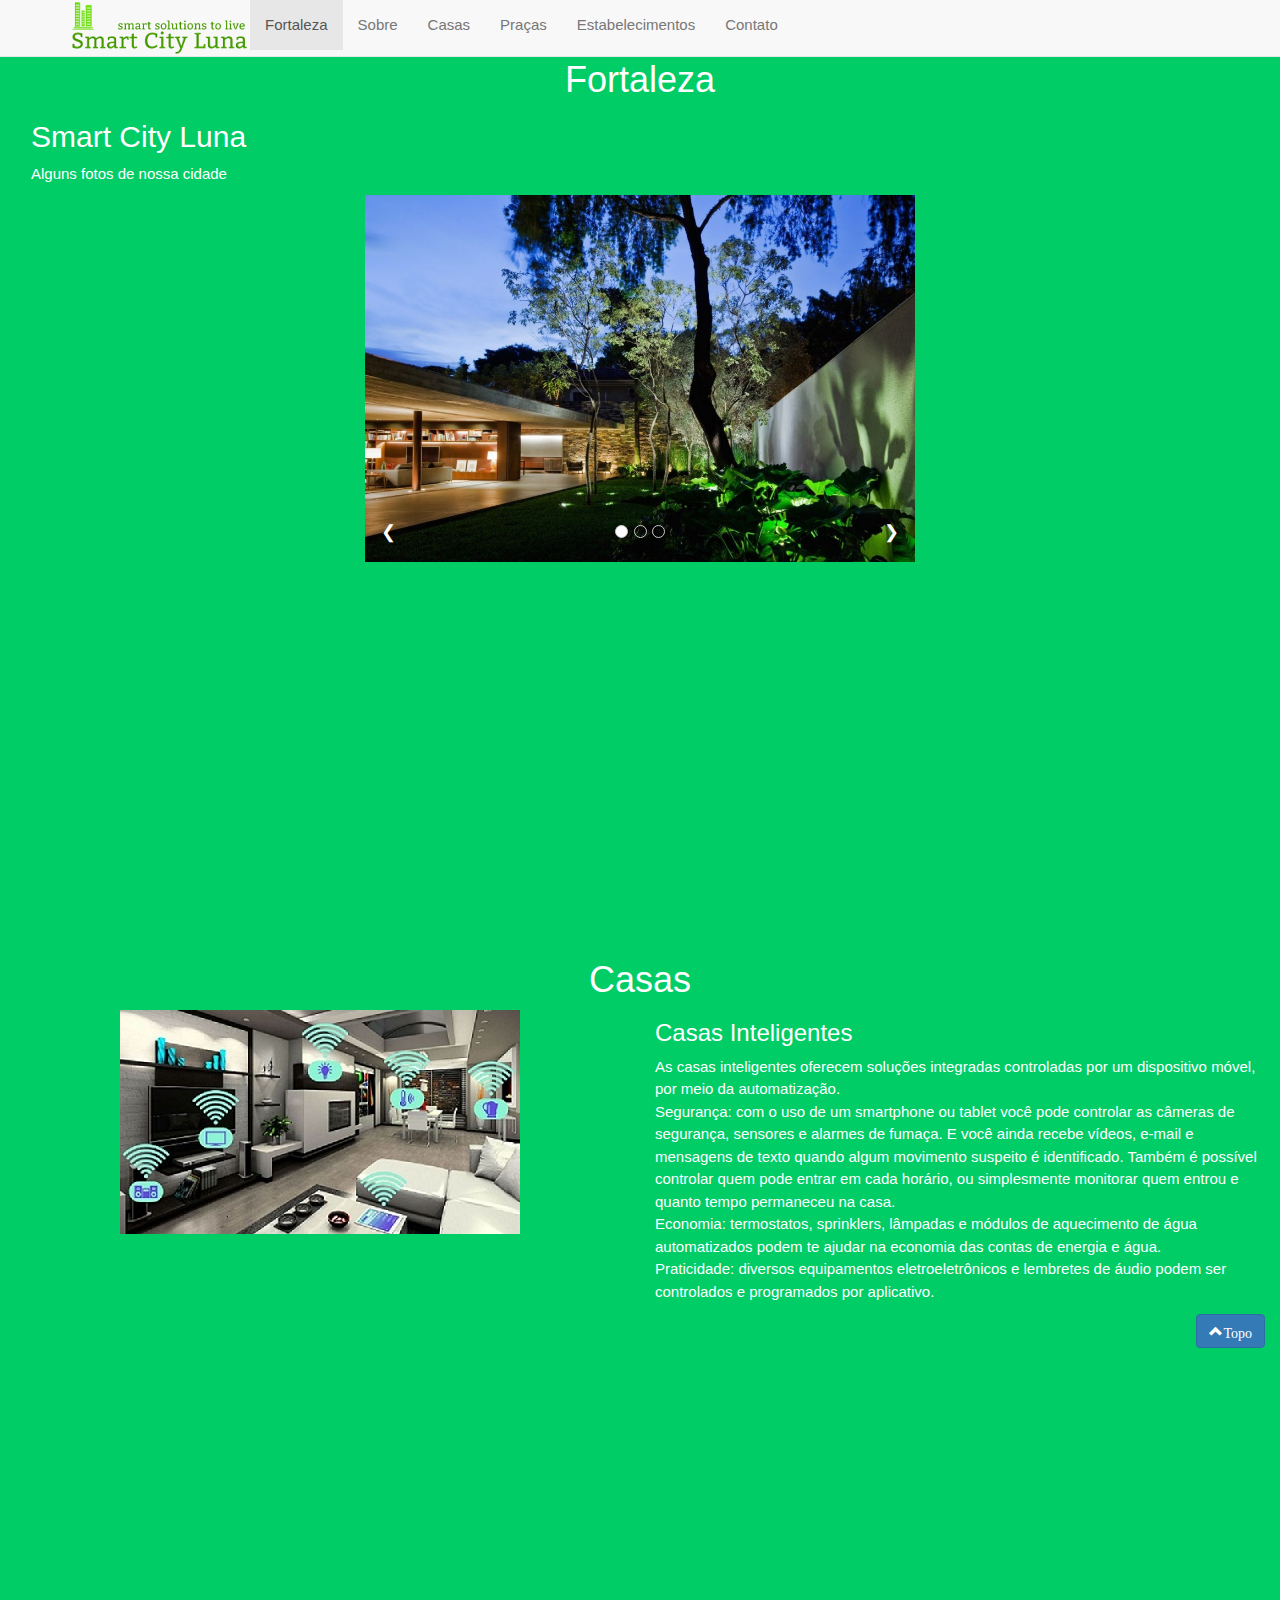
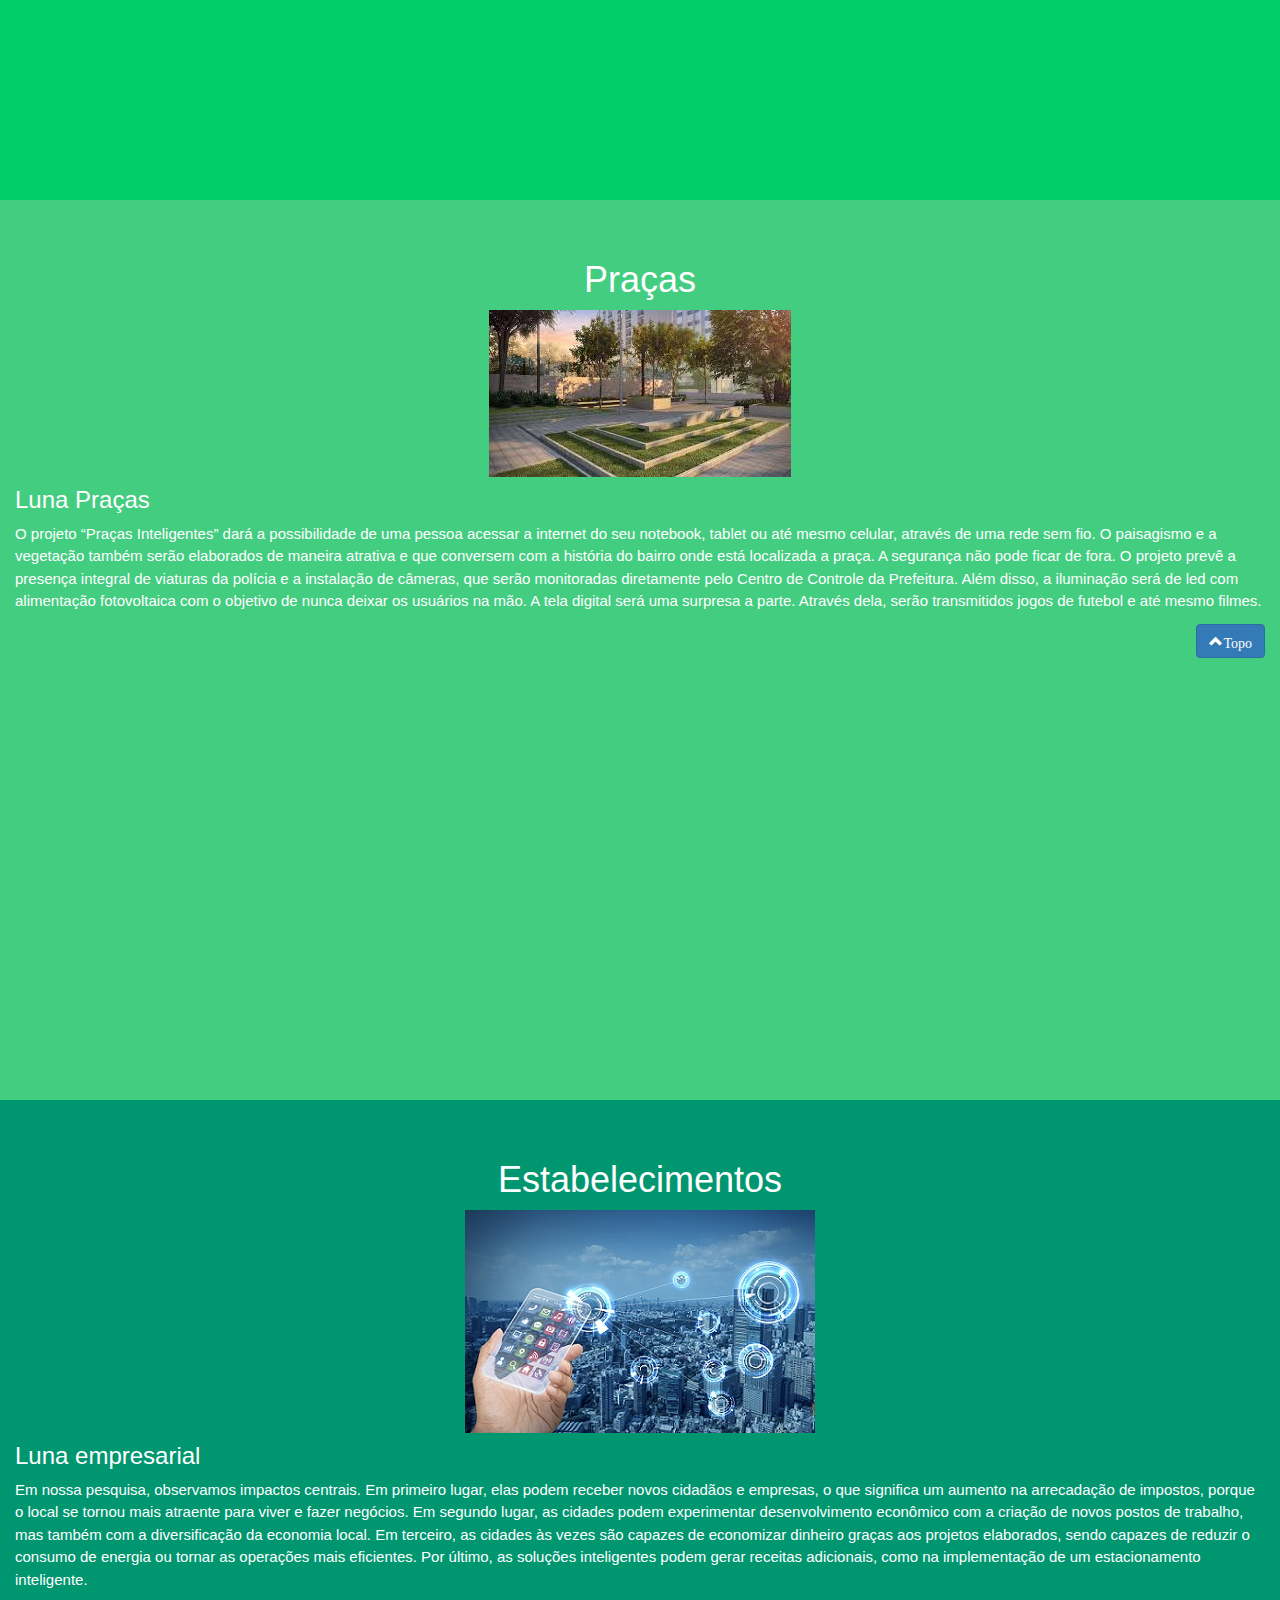
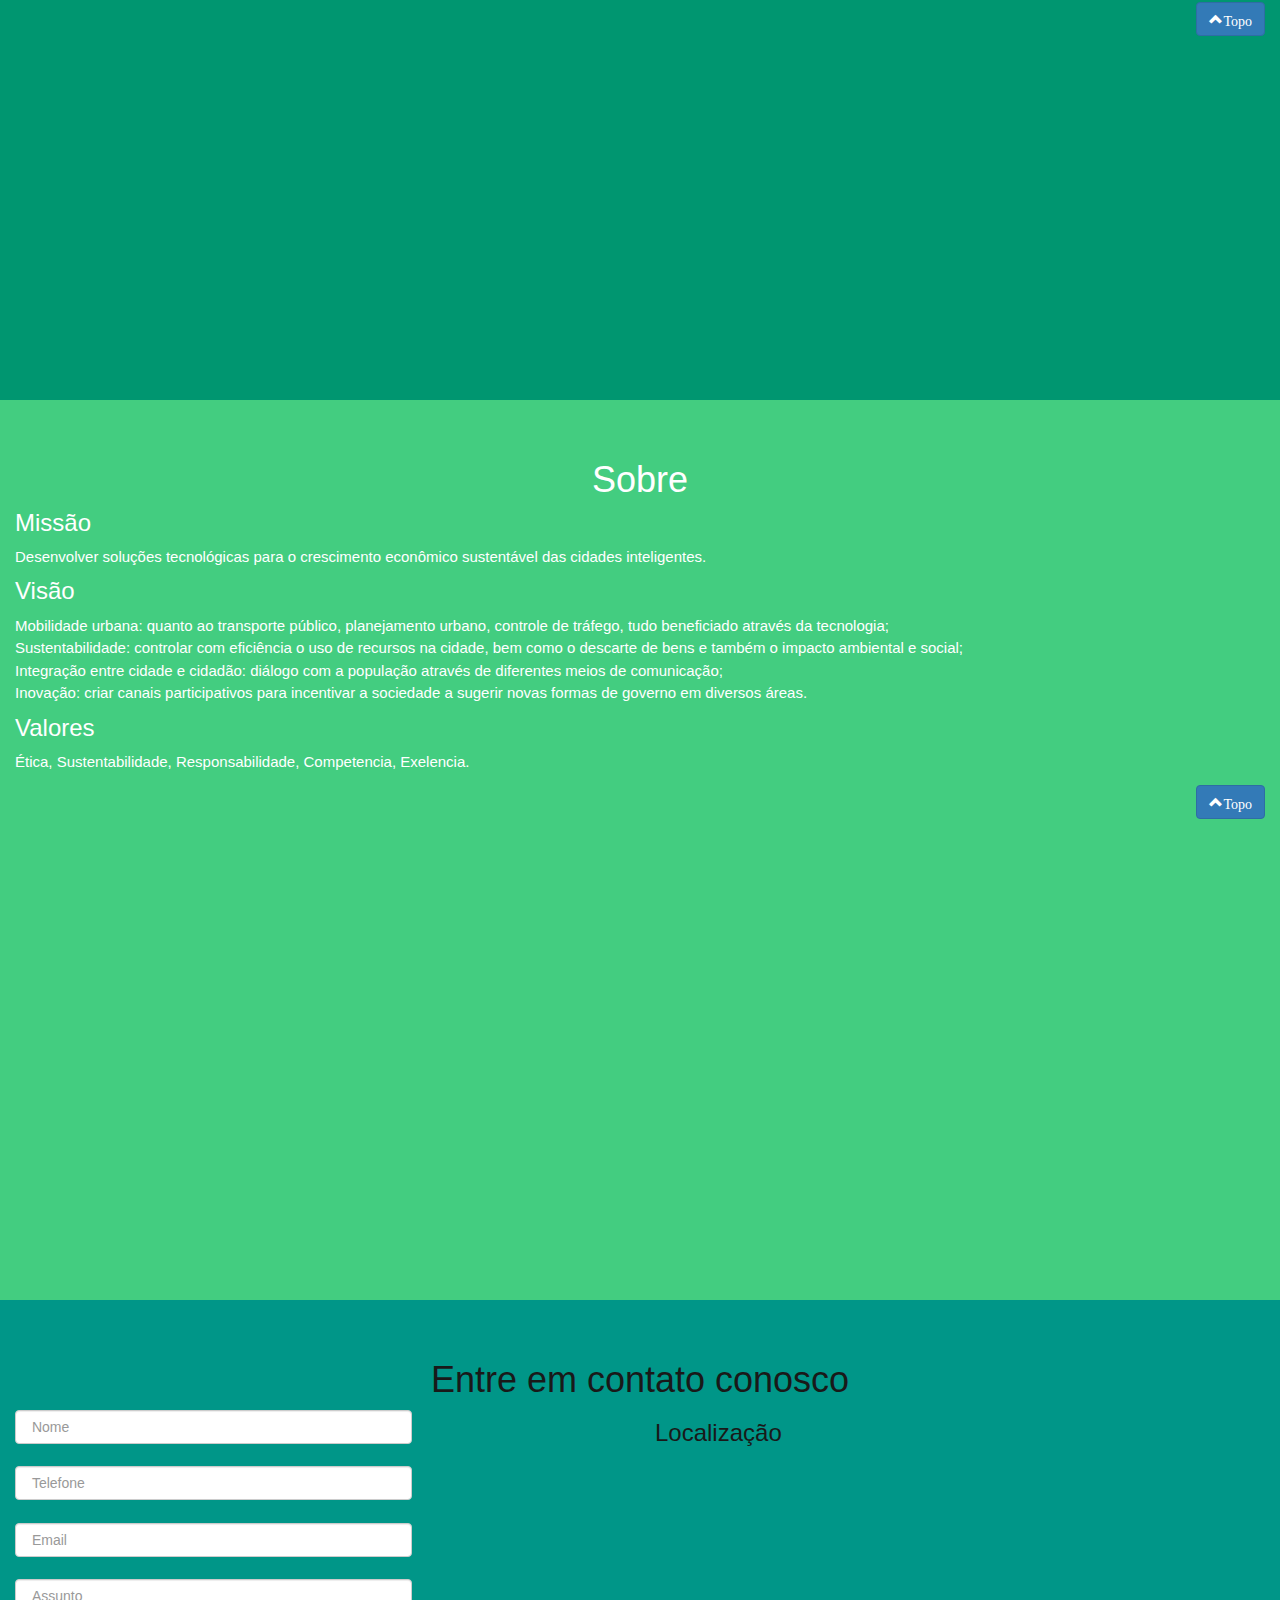
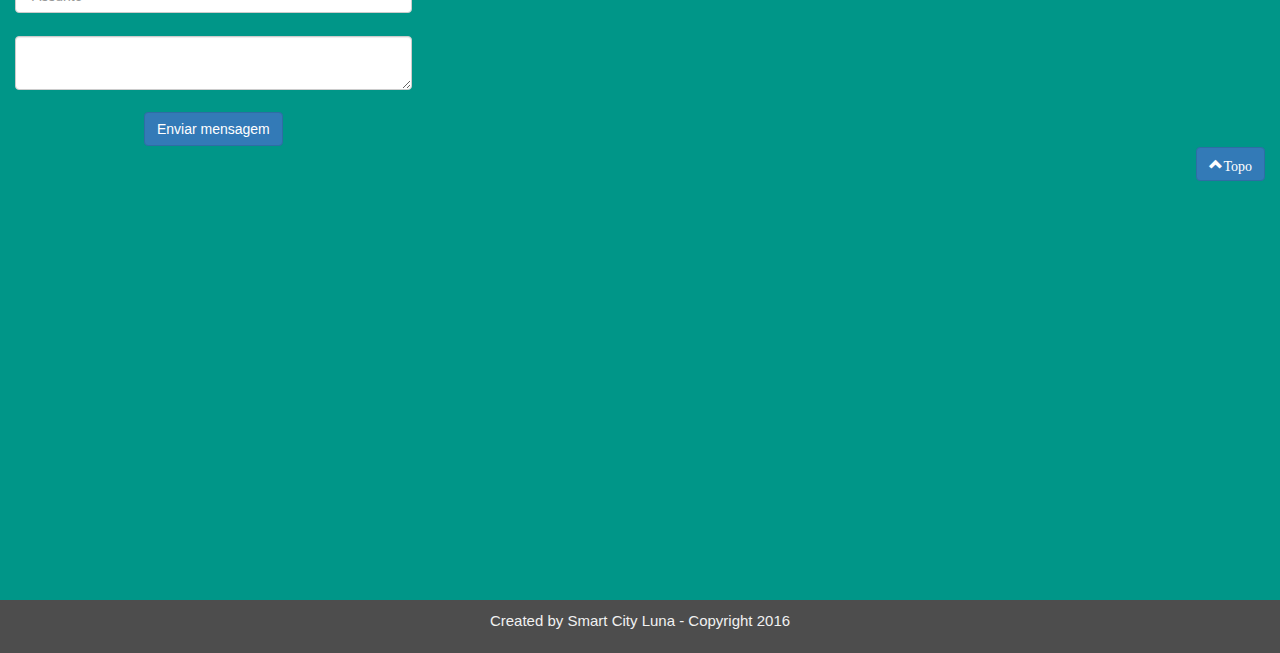
==== commit 9462d125: "atualização de erros" ====
--- a/index.html
+++ b/index.html
@@ -5,7 +5,7 @@
     <meta http-equiv="X-UA-Compatible" content="IE=edge">
     <meta name="viewport" content="width=device-width, initial-scale=1">
     <!-- The above 3 meta tags *must* come first in the head; any other head content must come *after* these tags -->
-    <title>Bootstrap</title>
+    <title>Smart City Luna</title>
 
     <!-- Bootstrap -->
     <link href="bootstrap/css/bootstrap.min.css" rel="stylesheet">
@@ -27,7 +27,7 @@
     <![endif]
   </head> -->
 
-<body data-spy="scroll" data-target=".navbar" data-offset="50">
+<body data-spy="scroll" data-target=".navbar" data-offset="50" onload="limpaForm()">
 
 
 <nav class="navbar navbar-default navbar-fixed-top">
@@ -64,13 +64,14 @@
 </nav>
 
 <div id="fortaleza" class="container-fluid">
-			<h1 class="text-center" id="h1s">Smart City Luna</h1>
-
+			<h1 class="text-center">Fortaleza</h1>
+	
 <div class="w3-container">
-<h3 id="h3s">Alguns fotos de nossa cidade</h3>
+<h2>Smart City Luna</h2>
+<p>Alguns fotos de nossa cidade</p>
 </div>
 
-<div class="w3-content w3-display-container" style="max-width:550px">
+<div class="w3-content w3-display-container" style="max-width:550px;">
 <img class="mySlides" src="img/imagem1.jpg" style="width:100%">
 <img class="mySlides" src="img/imagem2.jpg" style="width:100%">
 <img class="mySlides" src="img/imagem3.jpg" style="width:100%">
@@ -126,148 +127,142 @@
     setTimeout(carousel, 3000);
 }
 </script>
-
-		</div>
-
-
+		</div>
+
+		<div id="casas" class="container-fluid">
+			<h1 class="text-center">Casas</h1>
+
+				<div class="row">
+				
+					<div class="col-lg-6" class="col-xs-12">
+						
+							<img src="img/casa-inteligente.jpg" class="img-responsive" class="col-xs-12">						
+					</div>
+				
+				
+
+				
+					<div class="col-lg-6" class="col-xs-12">
+						
+							<h3>
+								Casas Inteligentes
+							</h3>
+							<p>
+								As casas inteligentes oferecem soluções integradas controladas por um dispositivo móvel, por meio da automatização. <br>
+							Segurança: com o uso de um smartphone ou tablet você pode controlar as câmeras de segurança, sensores e alarmes de fumaça. E você ainda recebe vídeos, e-mail e mensagens de texto quando algum movimento suspeito é identificado.
+
+							Também é possível controlar quem pode entrar em cada horário, ou simplesmente monitorar quem entrou e quanto tempo permaneceu na casa.<br>
+							Economia: termostatos, sprinklers, lâmpadas e módulos de aquecimento de água automatizados podem te ajudar na economia das contas de energia e água.<br>
+							Praticidade: diversos equipamentos eletroeletrônicos e lembretes de áudio podem ser controlados e programados por aplicativo.
+							</p>
+						
+						
+					</div>
+				</div>
+				 <button type="'button" name="button" id="btnTopo" onclick="goTopo()" class="btn btn-primary glyphicon glyphicon-chevron-up">Topo</button>
+
+
+
+		</div>
+
+		<div id="pracas" class="container-fluid">
+			<h1 class="text-center">Praças</h1>
+				<div class="row">
+					<div class="col-lg-12">
+						<img src="praca.jpg" class="img-responsive">
+					</div>
+				
+			
+					<div class="col-lg-12">
+						<h3>Luna Praças</h3>	
+						<p>
+							O projeto “Praças Inteligentes” dará a possibilidade de uma pessoa acessar a internet do seu notebook, tablet ou até mesmo celular, através de uma rede sem fio. O paisagismo e a vegetação também serão elaborados de maneira atrativa e que conversem com a história do bairro onde está localizada a praça. A segurança não pode ficar de fora. O projeto prevê a presença integral de viaturas da polícia e a instalação de câmeras, que serão monitoradas diretamente pelo Centro de Controle da Prefeitura. Além disso, a iluminação será de led com alimentação fotovoltaica com o objetivo de nunca deixar os usuários na mão. A tela digital será uma surpresa a parte. Através dela, serão transmitidos jogos de futebol e até mesmo filmes.
+						</p>
+					</div>
+				
+				</div>
+				<button type="'button" name="button" id="btnTopo" onclick="goTopo()" class="btn btn-primary glyphicon glyphicon-chevron-up">Topo</button>
+
+		</div>
+
+		<div id="estabelecimentos" class="container-fluid">
+			<h1 class="text-center">Estabelecimentos</h1>
+			<div class="row">
+				<div class="col-lg-12">
+					<img src="img/estabelecimento.jpg" class="img-responsive">
+				</div>
+			
+			
+			<div class="col-lg-12">
+				<h3> Luna empresarial</h3>
+				<p>
+				Em nossa pesquisa, observamos impactos centrais. Em primeiro lugar, elas podem receber novos cidadãos e empresas, o que significa um aumento na arrecadação de impostos, porque o local se tornou mais atraente para viver e fazer negócios.
+
+				Em segundo lugar, as cidades podem experimentar desenvolvimento econômico com a criação de novos postos de trabalho, mas também com a diversificação da economia local.
+
+				Em terceiro, as cidades às vezes são capazes de economizar dinheiro graças aos projetos elaborados, sendo capazes de reduzir o consumo de energia ou tornar as operações mais eficientes.
+
+				Por último, as soluções inteligentes podem gerar receitas adicionais, como na implementação de um estacionamento inteligente.
+				</p>
+			</div>
+		</div>
+			 <button type="'button" name="button" id="btnTopo" onclick="goTopo()" class="btn btn-primary glyphicon glyphicon-chevron-up">Topo</button>
+
+			
+
+		</div>
 		<div id="empresa" class="container-fluid">
-			<h1 class="text-center" id="h1s">Sobre</h1>
-
-
-			<h3 id="h3s">Missão</h3>
+			<h1 class="text-center">Sobre</h1>
+		
+
+			<h3>Missão</h3>
 			<p>
 				Desenvolver soluções tecnológicas para o crescimento econômico sustentável das cidades inteligentes.
 			</p>
-			<h3 id="h3s">Visão</h3>
+			<h3>Visão</h3>
 			<p>
 				Mobilidade urbana: quanto ao transporte público, planejamento urbano, controle de tráfego, tudo beneficiado através da tecnologia;<br>
 				Sustentabilidade: controlar com eficiência o uso de recursos na cidade, bem como o descarte de bens e também o impacto ambiental e social;<br>
 				Integração entre cidade e cidadão: diálogo com a população através de diferentes meios de comunicação;<br>
 				Inovação: criar canais participativos para incentivar a sociedade a sugerir novas formas de governo em diversos áreas.
 			</p>
-			<h3 id="h3s">Valores</h3>
+			<h3>Valores</h3>
 			<p>
 				Ética, Sustentabilidade, Responsabilidade, Competencia, Exelencia.
 			</p>
 			 <button type="'button" name="button" id="btnTopo" onclick="goTopo()" class="btn btn-primary glyphicon glyphicon-chevron-up">Topo</button>
-
-		</div>
-
-
-		<div id="casas" class="container-fluid">
-			<h1 class="text-center" id="h1s">Casas</h1>
-
+			
+		</div>
+		<div id="contato" class="container-fluid">
+			<h1 class="text-center">Entre em contato conosco</h1>
 				<div class="row">
-
-					<div class="col-lg-6" class="col-xs-12" id="img-casa">
-
-							<img src="img/casa-inteligente.jpg" class="img-responsive">
-					</div>
-
-
-
-
-					<div class="col-lg-6" class="col-xs-12">
-
-							<h3 id="h3s">
-								Casas Inteligentes
-							</h3>
-							<p>
-								As casas inteligentes oferecem soluções integradas controladas por um dispositivo móvel, por meio da automatização. <br>
-							Segurança: com o uso de um smartphone ou tablet você pode controlar as câmeras de segurança, sensores e alarmes de fumaça. E você ainda recebe vídeos, e-mail e mensagens de texto quando algum movimento suspeito é identificado.
-
-							Também é possível controlar quem pode entrar em cada horário, ou simplesmente monitorar quem entrou e quanto tempo permaneceu na casa.<br>
-							Economia: termostatos, sprinklers, lâmpadas e módulos de aquecimento de água automatizados podem te ajudar na economia das contas de energia e água.<br>
-							Praticidade: diversos equipamentos eletroeletrônicos e lembretes de áudio podem ser controlados e programados por aplicativo.
-							</p>
-
-
-					</div>
-				</div>
-				 <button type="'button" name="button" id="btnTopo" onclick="goTopo()" class="btn btn-primary glyphicon glyphicon-chevron-up">Topo</button>
-
-
-
-		</div>
-
-		<div id="pracas" class="container-fluid">
-			<h1 class="text-center" id="h1s">Praças</h1>
-				<div class="row">
-					<div class="col-lg-12">
-						<img src="praca.jpg" class="img-responsive">
-					</div>
-
-
-					<div class="col-lg-12">
-						<h3 id="h3s">Luna Praças</h3>
-						<p>
-							O projeto “Praças Inteligentes” dará a possibilidade de uma pessoa acessar a internet do seu notebook, tablet ou até mesmo celular, através de uma rede sem fio. O paisagismo e a vegetação também serão elaborados de maneira atrativa e que conversem com a história do bairro onde está localizada a praça. A segurança não pode ficar de fora. O projeto prevê a presença integral de viaturas da polícia e a instalação de câmeras, que serão monitoradas diretamente pelo Centro de Controle da Prefeitura. Além disso, a iluminação será de led com alimentação fotovoltaica com o objetivo de nunca deixar os usuários na mão. A tela digital será uma surpresa a parte. Através dela, serão transmitidos jogos de futebol e até mesmo filmes.
-						</p>
-					</div>
-
-				</div>
-				<button type="'button" name="button" id="btnTopo" onclick="goTopo()" class="btn btn-primary glyphicon glyphicon-chevron-up">Topo</button>
-
-		</div>
-
-		<div id="estabelecimentos" class="container-fluid">
-			<h1 class="text-center" id="h1s">Estabelecimentos</h1>
-			<div class="row">
-				<div class="col-lg-12">
-					<img src="img/estabelecimento.jpg" class="img-responsive">
-				</div>
-
-
-			<div class="col-lg-12">
-				<h3 id="h3s"> Luna empresarial</h3>
-				<p>
-				Em nossa pesquisa, observamos impactos centrais. Em primeiro lugar, elas podem receber novos cidadãos e empresas, o que significa um aumento na arrecadação de impostos, porque o local se tornou mais atraente para viver e fazer negócios.
-
-				Em segundo lugar, as cidades podem experimentar desenvolvimento econômico com a criação de novos postos de trabalho, mas também com a diversificação da economia local.
-
-				Em terceiro, as cidades às vezes são capazes de economizar dinheiro graças aos projetos elaborados, sendo capazes de reduzir o consumo de energia ou tornar as operações mais eficientes.
-
-				Por último, as soluções inteligentes podem gerar receitas adicionais, como na implementação de um estacionamento inteligente.
-				</p>
-			</div>
-		</div>
-			 <button type="'button" name="button" id="btnTopo" onclick="goTopo()" class="btn btn-primary glyphicon glyphicon-chevron-up">Topo</button>
-
-
-
-		</div>
-		
-		<div id="contato" class="container-fluid">
-			<h1 class="text-center" id="h1s">Entre em contato conosco</h1>
-				<div class="row">
-					<div class="col-md-4" class="col-xs-12">
-						<form method="post" action="enviaEmail.php" id="formulario">
+					<div class="col-md-4">
+						<form method="post" action="enviaEmail.php" id="formEnvio">
 					    	 <center>
 					          <input id="nome" type="text" required="required" name="nome" placeholder="&nbsp;Nome" class="form-control">
 					            <br>
-				                  <input id="telefone" type="number" required name="telefone" placeholder="&nbsp;Telefone" class="form-control">
+				                  <input id="telefone" type="text" required name="telefone" placeholder="&nbsp;Telefone" class="form-control">
 				                  <br>
 				                  <input id="email" type="email" required name="email" placeholder="&nbsp;Email" class="form-control">
 				                  <br>
 				                  <input id="assunto" type="text" required name="assunto" placeholder="&nbsp;Assunto" class="form-control">
 				                  <br>
 				                  <textarea name="mensagem" id="mensagem" required  placeholder="&nbsp;Mensagem" class="form-control"> </textarea><br />
-
-				                  <button id="btnEnviar" type="button" class="botao" name="submit"> Enviar </button>
+								 <button class="btn btn-primary" type="submit" value="button" id="btnEnviar">Enviar mensagem</button>
 				             </center>
 		             	 </form>
-	              	</div>
+	              	</div>	              	
 			   		<div class="col-md-2">
-
+			   			
 			   		</div>
-			   	    <div class="col-md-6" class="col-xs-12">
-			   	    	<h3 id="h3s"> Localização</h3>
+			   	    <div class="col-md-6">
+			   	    	<h3> Localização</h3>
 				         <iframe src="https://www.google.com/maps/embed?pb=!1m18!1m12!1m3!1d3980.625831308579!2d-38.45012298648992!3d-3.890102545102337!2m3!1f0!2f0!3f0!3m2!1i1024!2i768!4f13.1!3m3!1m2!1s0x7c75a5099781b05%3A0x3cb3329ffbd6b0fc!2sAv.+Eus%C3%A9bio+de+Queiroz%2C+Eus%C3%A9bio+-+CE!5e0!3m2!1spt-BR!2sbr!4v1508689004260" width="300" height="200" frameborder="0" style="border:0" allowfullscreen></iframe>
-				    </div>
-
+				    </div> 
+				              
 			     </div>
 
-
+			    
 			      <button type="'button" name="button" id="btnTopo" onclick="goTopo()" class="btn btn-primary glyphicon glyphicon-chevron-up">Topo</button>
 		</div>
 
@@ -289,17 +284,21 @@
   #btnTopo{
     float: right;
     margin-bottom: 0px
-
+    
   }
 </style>
 
-<script>
-  function goTopo(){
-    window.scrollTo(0, 0);
-  }
-
-
-</script>
+  <script>
+      function goTopo(){
+          window.scrollTo(0, 0);
+      }
+
+      function limpaForm() {
+          document.getElementById('formEnvio').reset();
+      }
+
+
+  </script>
 
 
 </html>
